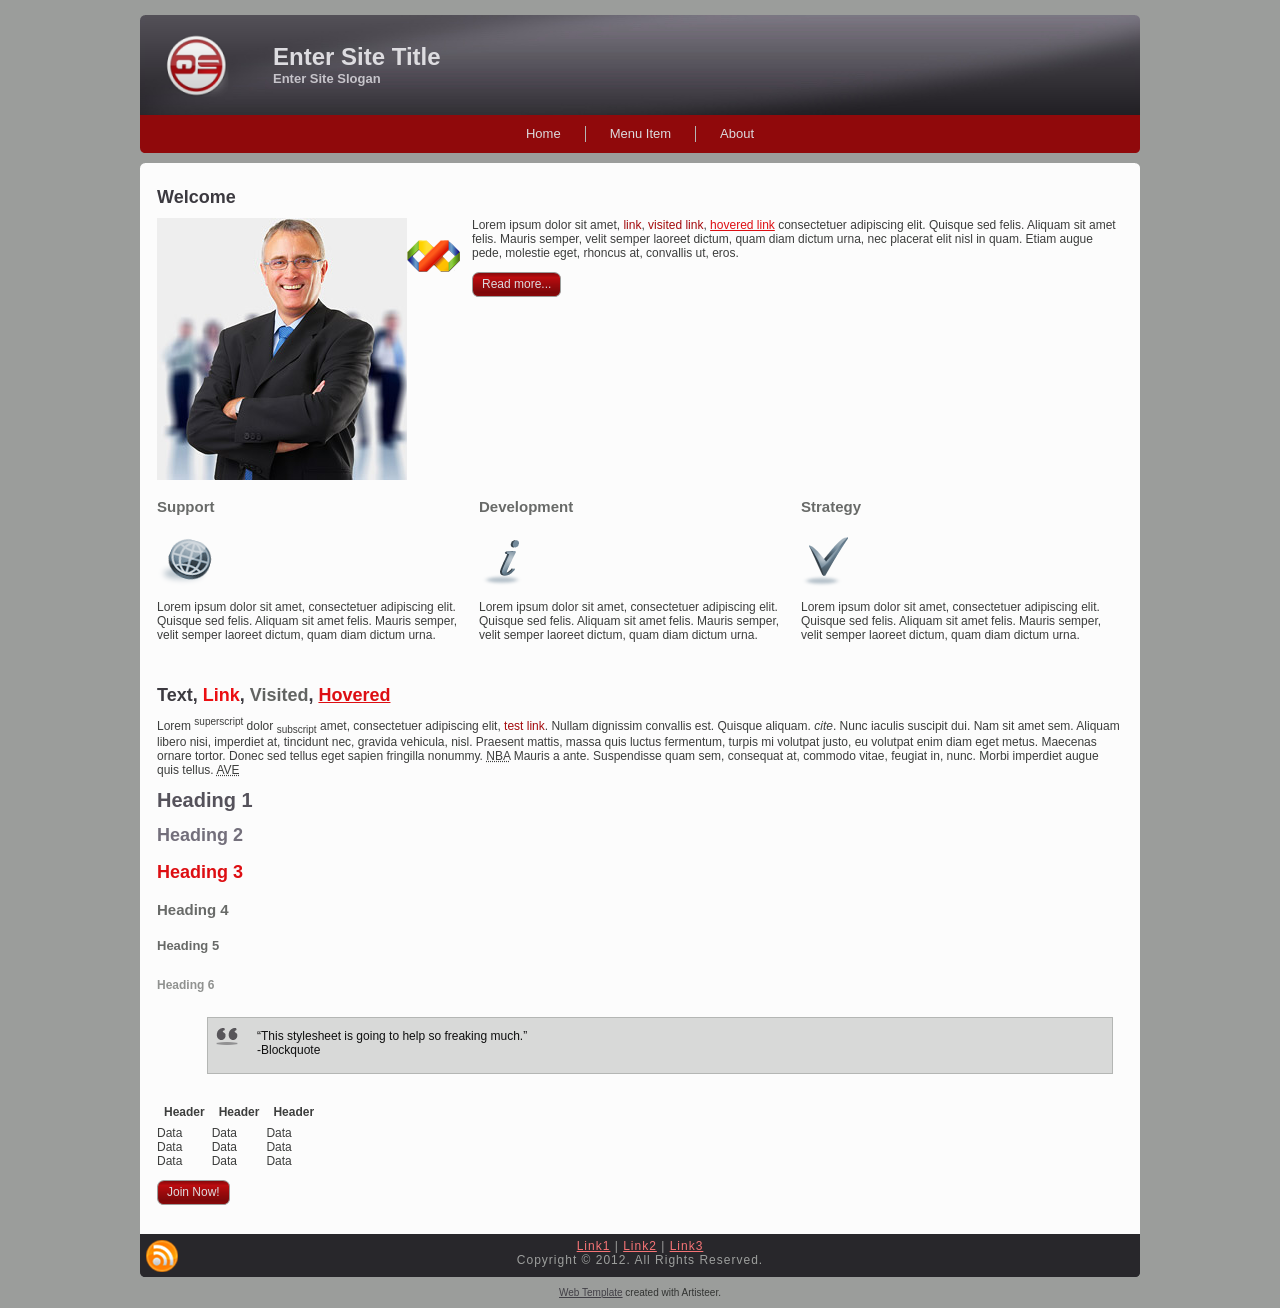
==== backsiteTemplate31/page.html @ c500d3a1 "Initial commit" ====
<!DOCTYPE html PUBLIC "-//W3C//DTD XHTML 1.0 Transitional//EN" "http://www.w3.org/TR/xhtml1/DTD/xhtml1-transitional.dtd"[]>
<html xmlns="http://www.w3.org/1999/xhtml" dir="ltr" lang="en-US" xml:lang="en">
<head>
    <!--
    Created by Artisteer v3.1.0.48375
    Base template (without user's data) checked by http://validator.w3.org : "This page is valid XHTML 1.0 Transitional"
    -->
    <meta http-equiv="Content-Type" content="text/html; charset=UTF-8" />
    <title>Home</title>



    <link rel="stylesheet" href="style.css" type="text/css" media="screen" />
    <!--[if IE 6]><link rel="stylesheet" href="style.ie6.css" type="text/css" media="screen" /><![endif]-->
    <!--[if IE 7]><link rel="stylesheet" href="style.ie7.css" type="text/css" media="screen" /><![endif]-->

    <script type="text/javascript" src="jquery.js"></script>
    <script type="text/javascript" src="script.js"></script>

</head>
<body>
<div id="art-main">
    <div class="cleared reset-box"></div>
    <div class="art-header">
        <div class="art-header-position">
            <div class="art-header-wrapper">
                <div class="cleared reset-box"></div>
                <div class="art-header-inner">
                <div class="art-headerobject"></div>
                <div class="art-logo">
                                 <h1 class="art-logo-name"><a href="#">Enter Site Title</a></h1>
                                                 <h2 class="art-logo-text">Enter Site Slogan</h2>
                                </div>
                </div>
            </div>
        </div>
        
    </div>
    <div class="cleared reset-box"></div>
<div class="art-bar art-nav">
<div class="art-nav-outer">
<div class="art-nav-wrapper">
<div class="art-nav-inner">
	<div class="art-nav-center">
	<ul class="art-hmenu">
		<li>
			<a href="#" class="active">Home</a>
		</li>	
		<li>
			<a href="#">Menu Item</a>
			<ul>
				<li>
                    <a href="#">Menu Subitem 1</a>
			<ul>
				<li>
                    <a href="#">Menu Subitem 1.1</a>

                </li>
				<li>
                    <a href="#">Menu Subitem 1.2</a>

                </li>
				<li>
                    <a href="#">Menu Subitem 1.3</a>

                </li>
			</ul>

                </li>
				<li>
                    <a href="#">Menu Subitem 2</a>

                </li>
				<li>
                    <a href="#">Menu Subitem 3</a>

                </li>
			</ul>
		</li>	
		<li>
			<a href="#">About</a>
		</li>	
	</ul>
	</div>
</div>
</div>
</div>
</div>
<div class="cleared reset-box"></div>
<div class="art-box art-sheet">
        <div class="art-box-body art-sheet-body">
            <div class="art-layout-wrapper">
                <div class="art-content-layout">
                    <div class="art-content-layout-row">
                        <div class="art-layout-cell art-content">
<div class="art-box art-post">
    <div class="art-box-body art-post-body">
<div class="art-post-inner art-article">
                                <h2 class="art-postheader">Welcome
                                </h2>
                                                <div class="art-postcontent">
<img src="images/preview.jpg" alt="an image" id="preview-image" />
<img src="./images/VS.png" alt="an image" class="preview-cms-logo" />
<p>Lorem ipsum dolor sit amet,
<a href="javascript:void(0)" title="link">link</a>, <a class="visited" href="javascript:void(0)" title="visited link">visited link</a>,
 <a class="hover" href="javascript:void(0)" title="hovered link">hovered link</a> consectetuer
adipiscing elit. Quisque sed felis. Aliquam sit amet felis. Mauris semper,
velit semper laoreet dictum, quam diam dictum urna, nec placerat elit nisl
in quam. Etiam augue pede, molestie eget, rhoncus at, convallis ut, eros.</p>
<p>
	<span class="art-button-wrapper">
		<span class="art-button-l"> </span>
		<span class="art-button-r"> </span>
		<a class="art-button" href="javascript:void(0)">Read more...</a>
	</span>
</p>
<div class="cleared"></div>
<div class="art-content-layout overview-table">
	<div class="art-content-layout-row">
		<div class="art-layout-cell" style="width: 33%;">
      <div class="overview-table-inner">
	      <h4>Support</h4>
						  <img src="./images/01.png" width="55" height="55" alt="an image" class="image" />
						  <p>Lorem ipsum dolor sit amet, consectetuer adipiscing elit.
						  Quisque sed felis. Aliquam sit amet felis. Mauris semper,
						  velit semper laoreet dictum, quam diam dictum urna. </p>
       </div>
		</div>
		<div class="art-layout-cell" style="width: 33%;">
    <div class="overview-table-inner">
		  <h4>Development</h4>
						  <img src="./images/02.png" width="55" height="55" alt="an image" class="image" />
						  <p>Lorem ipsum dolor sit amet, consectetuer adipiscing elit.
						  Quisque sed felis. Aliquam sit amet felis. Mauris semper,
						  velit semper laoreet dictum, quam diam dictum urna. </p>
				</div>
		</div>
		<div class="art-layout-cell" style="width: 33%;">
    <div class="overview-table-inner">
		  <h4>Strategy</h4>

						  <img src="./images/03.png" width="55" height="55" alt="an image" class="image" />
						  <p>Lorem ipsum dolor sit amet, consectetuer adipiscing elit.
						  Quisque sed felis. Aliquam sit amet felis. Mauris semper,
						  velit semper laoreet dictum, quam diam dictum urna. </p>
              </div>
		</div>
	</div>
</div>


                </div>
                <div class="cleared"></div>
</div>

		<div class="cleared"></div>
    </div>
</div>
<div class="art-box art-post">
    <div class="art-box-body art-post-body">
<div class="art-post-inner art-article">
                                <h2 class="art-postheader">Text, <a href="#" rel="bookmark" title="Permanent Link to this Post">Link</a>, <a class="visited" href="#" rel="bookmark" title="Visited Hyperlink">Visited</a>, <a class="hovered" href="#" rel="bookmark" title="Hovered Hyperlink">Hovered</a>
                                </h2>
                                                <div class="art-postcontent">

<p>Lorem <sup>superscript</sup> dolor <sub>subscript</sub> amet, consectetuer adipiscing elit, <a href="#" title="test link">test link</a>.
	Nullam dignissim convallis est. Quisque aliquam. <cite>cite</cite>.
	Nunc iaculis suscipit dui. Nam sit amet sem. Aliquam libero nisi, imperdiet at, tincidunt nec, gravida vehicula, nisl.
	Praesent mattis, massa quis luctus fermentum, turpis mi volutpat justo, eu volutpat enim diam eget metus.
	Maecenas ornare tortor. Donec sed tellus eget sapien fringilla nonummy. <acronym title="National Basketball Association">NBA</acronym> Mauris a ante.
	Suspendisse quam sem, consequat at, commodo vitae, feugiat in, nunc.
	Morbi imperdiet augue quis tellus.  <abbr title="Avenue">AVE</abbr></p>

  <h1>Heading 1</h1>
  <h2>Heading 2</h2>
  <h3>Heading 3</h3>
  <h4>Heading 4</h4>
  <h5>Heading 5</h5>
  <h6>Heading 6</h6>

  <blockquote>
        <p>
            “This stylesheet is going to help so freaking much.”
            <br />
            -Blockquote
        </p>
    </blockquote>

    <br />

    <table class="art-article" border="0" cellspacing="0" cellpadding="0">
  <tbody>
    <tr>
      <th>Header</th>
      <th>Header</th>
      <th>Header</th>
    </tr>
    <tr>
      <td>Data</td>
      <td>Data</td>
      <td>Data</td>
    </tr>
    <tr class="even">
      <td>Data</td>
      <td>Data</td>
      <td>Data</td>
    </tr>
    <tr>
      <td>Data</td>
      <td>Data</td>
      <td>Data</td>
    </tr>
  </tbody></table>

	<p>
		<span class="art-button-wrapper">
			<span class="art-button-l"> </span>
			<span class="art-button-r"> </span>
			<a class="art-button" href="javascript:void(0)">Join Now!</a>
		</span>
	</p>

                </div>
                <div class="cleared"></div>
</div>

		<div class="cleared"></div>
    </div>
</div>

                          <div class="cleared"></div>
                        </div>
                    </div>
                </div>
            </div>
            <div class="cleared"></div>
            <div class="art-footer">
                <div class="art-footer-body">
                    <a href="#" class="art-rss-tag-icon" title="RSS"></a>
                            <div class="art-footer-text">
                                <p><a href="#">Link1</a> | <a href="#">Link2</a> | <a href="#">Link3</a></p><p>Copyright © 2012. All Rights Reserved.</p>
                                                            </div>
                    <div class="cleared"></div>
                </div>
            </div>
    		<div class="cleared"></div>
        </div>
    </div>
    <div class="cleared"></div>
    <p class="art-page-footer"><a href="http://www.artisteer.com/" target="_blank">Web Template</a> created with Artisteer.</p>
    <div class="cleared"></div>
</div>

</body>
</html>
---- backsiteTemplate31/style.css ----
/* begin Page */
/* Created by Artisteer v3.1.0.48375 */

#art-main, table
{
   font-family: Arial, Helvetica, Sans-Serif;
   font-style: normal;
   font-weight: normal;
   font-size: 12px;
}

h1, h2, h3, h4, h5, h6, p, a, ul, ol, li
{
   margin: 0;
   padding: 0;
}

.art-postcontent,
.art-postheadericons,
.art-postfootericons,
.art-blockcontent-body,
ul.art-vmenu a 
{
   text-align: left;
}

.art-postcontent,
.art-postcontent li,
.art-postcontent table,
.art-postcontent a,
.art-postcontent a:link,
.art-postcontent a:visited,
.art-postcontent a.visited,
.art-postcontent a:hover,
.art-postcontent a.hovered
{
   font-family: Arial, Helvetica, Sans-Serif;
}

.art-postcontent p
{
   margin: 12px 0;
}

.art-postcontent h1, .art-postcontent h1 a, .art-postcontent h1 a:link, .art-postcontent h1 a:visited, .art-postcontent h1 a:hover,
.art-postcontent h2, .art-postcontent h2 a, .art-postcontent h2 a:link, .art-postcontent h2 a:visited, .art-postcontent h2 a:hover,
.art-postcontent h3, .art-postcontent h3 a, .art-postcontent h3 a:link, .art-postcontent h3 a:visited, .art-postcontent h3 a:hover,
.art-postcontent h4, .art-postcontent h4 a, .art-postcontent h4 a:link, .art-postcontent h4 a:visited, .art-postcontent h4 a:hover,
.art-postcontent h5, .art-postcontent h5 a, .art-postcontent h5 a:link, .art-postcontent h5 a:visited, .art-postcontent h5 a:hover,
.art-postcontent h6, .art-postcontent h6 a, .art-postcontent h6 a:link, .art-postcontent h6 a:visited, .art-postcontent h6 a:hover,
.art-blockheader .t, .art-blockheader .t a, .art-blockheader .t a:link, .art-blockheader .t a:visited, .art-blockheader .t a:hover,
.art-vmenublockheader .t, .art-vmenublockheader .t a, .art-vmenublockheader .t a:link, .art-vmenublockheader .t a:visited, .art-vmenublockheader .t a:hover,
.art-logo-name, .art-logo-name a, .art-logo-name a:link, .art-logo-name a:visited, .art-logo-name a:hover,
.art-logo-text, .art-logo-text a, .art-logo-text a:link, .art-logo-text a:visited, .art-logo-text a:hover,
.art-postheader, .art-postheader a, .art-postheader a:link, .art-postheader a:visited, .art-postheader a:hover
{
   font-family: Arial, Helvetica, Sans-Serif;
   font-style: normal;
   font-weight: bold;
   font-size: 20px;
   text-align: left;
   text-decoration: none;
}

.art-postcontent a
{
   text-decoration: none;
   color: #A30A0D;
}

.art-postcontent a:link
{
   text-decoration: none;
   color: #A30A0D;
}

.art-postcontent a:visited, .art-postcontent a.visited
{
   color: #A30A0D;
}

.art-postcontent  a:hover, .art-postcontent a.hover
{
   text-decoration: underline;
   color: #DD0E12;
}

.art-postcontent h1
{
   color: #55525B;
   margin: 12px 0;
}

.art-blockcontent h1
{
   margin: 12px 0;
}

.art-postcontent h2
{
   color: #736F7B;
   margin: 13px 0;
   font-size: 18px;
}

.art-blockcontent h2
{
   margin: 13px 0;
   font-size: 18px;
}

.art-postcontent h2 a, .art-postcontent h2 a:link, .art-postcontent h2 a:hover, .art-postcontent h2 a:visited, .art-blockcontent h2 a, .art-blockcontent h2 a:link, .art-blockcontent h2 a:hover, .art-blockcontent h2 a:visited 
{
   font-size: 18px;
}

.art-postcontent h3
{
   color: #DD0E12;
   margin: 16px 0;
   font-size: 18px;
}

.art-blockcontent h3
{
   margin: 16px 0;
   font-size: 18px;
}

.art-postcontent h3 a, .art-postcontent h3 a:link, .art-postcontent h3 a:hover, .art-postcontent h3 a:visited, .art-blockcontent h3 a, .art-blockcontent h3 a:link, .art-blockcontent h3 a:hover, .art-blockcontent h3 a:visited 
{
   font-size: 18px;
}

.art-postcontent h4
{
   color: #686A68;
   margin: 18px 0;
   font-size: 15px;
}

.art-blockcontent h4
{
   margin: 18px 0;
   font-size: 15px;
}

.art-postcontent h4 a, .art-postcontent h4 a:link, .art-postcontent h4 a:hover, .art-postcontent h4 a:visited, .art-blockcontent h4 a, .art-blockcontent h4 a:link, .art-blockcontent h4 a:hover, .art-blockcontent h4 a:visited 
{
   font-size: 15px;
}

.art-postcontent h5
{
   color: #686A68;
   margin: 20px 0;
   font-size: 13px;
}

.art-blockcontent h5
{
   margin: 20px 0;
   font-size: 13px;
}

.art-postcontent h5 a, .art-postcontent h5 a:link, .art-postcontent h5 a:hover, .art-postcontent h5 a:visited, .art-blockcontent h5 a, .art-blockcontent h5 a:link, .art-blockcontent h5 a:hover, .art-blockcontent h5 a:visited 
{
   font-size: 13px;
}

.art-postcontent h6
{
   color: #909290;
   margin: 25px 0;
   font-size: 12px;
}

.art-blockcontent h6
{
   margin: 25px 0;
   font-size: 12px;
}

.art-postcontent h6 a, .art-postcontent h6 a:link, .art-postcontent h6 a:hover, .art-postcontent h6 a:visited, .art-blockcontent h6 a, .art-blockcontent h6 a:link, .art-blockcontent h6 a:hover, .art-blockcontent h6 a:visited 
{
   font-size: 12px;
}

ul
{
   list-style-type: none;
}

ol
{
   list-style-position: inside;
}

html, body
{
   height:100%;
}

#art-main
{
   position: relative;
   z-index: 0;
   width: 100%;
   min-height: 100%;
   left: 0;
   top: 0;
   cursor:default;
   overflow:hidden;
}

body
{
   padding: 0;
   margin:0;
   min-width: 1000px;
   color: #3D3E3D;
   background-color: #9B9D9B;
}

.cleared
{
   display:block;
   clear: both;
   float: none;
   margin: 0;
   padding: 0;
   border: none;
   font-size: 0;
   height:0;
   overflow:hidden;
}

.reset-box
{
   overflow:hidden;
   display:table;
}

form
{
   padding: 0 !important;
   margin: 0 !important;
}

table.position
{
   position: relative;
   width: 100%;
   table-layout: fixed;
}

/* Start Box */
.art-box, .art-box-body {
   margin:0 auto;
   position:relative;
}
.art-box:before, .art-box:after, .art-box-body:before, .art-box-body:after {
   position:absolute;
   top:0;
   bottom:0;
   content:' ';
   background-repeat: no-repeat;
   line-height:0;
}
.art-box:before,.art-box-body:before{
   left:0;
}
.art-box:after,.art-box-body:after{
   right:0;
}
.art-box:before {
   overflow:hidden;
   background-position: bottom left;
   direction: ltr;
   z-index:-3;
}
.art-box:after {
   background-position: bottom right;
   z-index:-3;
}
.art-box-body:before, .art-box-body:after {
   background-repeat:repeat-y;
}
.art-box-body:before {
   background-position: top left;
   z-index:-3;
}
.art-box-body:after {
   background-position: top right;
   z-index:-3;
}

.art-box .art-box:before, .art-box .art-box:after, .art-box-body .art-box-body:before, .art-box-body .art-box-body:after {
   z-index:-2;
}
.art-box .art-box .art-box:before, .art-box .art-box .art-box:after, .art-box-body .art-box-body .art-box-body:before, .art-box-body .art-box-body .art-box-body:after {
   z-index:-1;
}
/* End Box */

/* Start Bar */
.art-bar {
   position:relative;
}
.art-bar:before, .art-bar:after {
   position:absolute;
   top:0;
   bottom:0;
   content:' ';
   background-repeat:repeat;
   z-index:-1;
}
.art-bar:before {
   left:0;
   background-position: top left;
}
.art-bar:after {
   right:0;
   background-position: top right;
}
/* End Bar */

li h1, .art-postcontent li h1, .art-blockcontent-body li h1 
{
   margin:1px;
} 
li h2, .art-postcontent li h2, .art-blockcontent-body li h2 
{
   margin:1px;
} 
li h3, .art-postcontent li h3, .art-blockcontent-body li h3 
{
   margin:1px;
} 
li h4, .art-postcontent li h4, .art-blockcontent-body li h4 
{
   margin:1px;
} 
li h5, .art-postcontent li h5, .art-blockcontent-body li h5 
{
   margin:1px;
} 
li h6, .art-postcontent li h6, .art-blockcontent-body li h6 
{
   margin:1px;
} 
li p, .art-postcontent li p, .art-blockcontent-body li p 
{
   margin:1px;
}

/* end Page */

/* begin Header */
div.art-header
{
   margin: 0 auto;
   position: relative;
   z-index: -5;
   width:1000px;
   height: 100px;
   margin-top: 15px;
   margin-bottom: 0;
}
.art-header-position
{
   position: absolute;
   top: 0;
   right: 0;
   left: 0;
} 

.art-header-wrapper 
{
   position: relative;
   top:0;
   width:1000px;
   margin:0 auto;
}
.art-header-inner 
{
   position: relative;
   margin: 0 0;
}

.art-header:before
{
   position: absolute;
   display:block;
   content:' ';
   z-index:-2;
   top: 0;
   width:100%;
   height: 100px;
   background-image: url('images/header.png');
   background-repeat: no-repeat;
   background-position:top center;
}

.art-header:after
{
   position: absolute;
   z-index:-1;
   display:block;
   content:' ';
   top: 0;
   left:5px;
   right:5px;
   height: 100px;
   background-image: url('images/header.jpg');
   background-repeat: no-repeat;
   background-position: center center;
}
/* end Header */

/* begin HeaderObject */
div.art-headerobject
{
   display: block;
   left: 3%;
   margin-left: -52px;
   position: absolute;
   top: 0;
   width: 160px;
   height: 100px;
   background-image: url('images/header-object.png');
}
/* end HeaderObject */

/* begin Logo */
div.art-logo
{
   display: block;
   position: absolute;
   top: 28px;
   left: 16%;
   margin-left: -27px;
}

.art-logo-name
{
   display: block;
   text-align: left;
   font-size: 24px;
   padding: 0;
   margin: 0;
   color: #DDDCE0 !important;
}
.art-logo-name a, 
.art-logo-name a:link, 
.art-logo-name a:visited, 
.art-logo-name a:hover
{
   font-size: 24px;
   padding: 0;
   margin: 0;
   color: #DDDCE0 !important;
}

.art-logo-text
{
   display: block;
   text-align: left;
   font-size: 13px;
   padding: 0;
   margin: 0;
   color: #C6C4CA !important;
}
.art-logo-text a,
.art-logo-text a:link,
.art-logo-text a:visited,
.art-logo-text a:hover
{
   font-size: 13px;
   padding: 0;
   margin: 0;
   color: #C6C4CA !important;
}

#headline, #slogan 
{
   display: block;
   min-width: 150px;
   text-align: left;
}
/* end Logo */

/* begin Menu */
/* menu structure */

ul.art-hmenu a, ul.art-hmenu a:link, ul.art-hmenu a:visited, ul.art-hmenu a:hover 
{
   outline: none;
   position: relative;
   z-index: 11;
}

ul.art-hmenu, ul.art-hmenu ul
{
   display: block;
   margin: 0;
   padding: 0;
   border: 0;
   list-style-type: none;
}

ul.art-hmenu li
{
   margin: 0;
   padding: 0;
   border: 0;
   display: block;
   float: left;
   position: relative;
   z-index: 5;
   background: none;
}

ul.art-hmenu li:hover{
   z-index: 10000;
   white-space: normal;
}
ul.art-hmenu li li{
   float: none;
   width: auto;
}
ul.art-hmenu li:hover>ul {
   visibility: visible;
   top: 100%;
}
ul.art-hmenu li li:hover>ul {
   top: 0;
   left: 100%;
}
ul.art-hmenu:after, ul.art-hmenu ul:after
{
   content: ".";
   height: 0;
   display: block;
   visibility: hidden;
   overflow: hidden;
   clear: both;
}
ul.art-hmenu, ul.art-hmenu ul {
   min-height: 0;
}

ul.art-hmenu ul
{
   visibility: hidden;
   position: absolute;
   z-index: 10;
   left: 0;
   top: 0;
   background-image: url('images/spacer.gif');
   padding: 10px 30px 30px 30px;
   margin: -10px 0 0 -30px;
}

ul.art-hmenu ul.art-hmenu-left-to-right {
   right: auto;
   left: 0;
   margin: -10px 0 0 -30px;
}
ul.art-hmenu ul.art-hmenu-right-to-left {
   left: auto;
   right: 0;
   margin: -10px -30px 0 0;
}

ul.art-hmenu ul ul
{
   padding: 30px 30px 30px 10px;
   margin: -30px 0 0 -10px;
}

ul.art-hmenu ul ul.art-hmenu-left-to-right
{
   right: auto;
   left: 0;
   padding: 30px 30px 30px 10px;
   margin: -30px 0 0 -10px;
}

ul.art-hmenu ul ul.art-hmenu-right-to-left
{
   left: auto;
   right: 0;
   padding: 30px 10px 30px 30px;
   margin: -30px -10px 0 0;
}

ul.art-hmenu li li:hover>ul.art-hmenu-left-to-right {
   right: auto;
   left: 100%;
}
ul.art-hmenu li li:hover>ul.art-hmenu-right-to-left {
   left: auto;
   right: 100%;
}

ul.art-hmenu{
   position:relative;
   padding: 0 5px 0 5px;
   float: left;
   left: 50%;
}
div.art-nav-center{
   position: relative;
   float: right;
   right: 50%;
}

.firefox2 ul ul.art-hmenu{
   float: none;
}
/* end menu structure */

/* menu bar */

.art-nav
{
   width:1000px;
   margin:0 auto;
   min-height: 38px;
   z-index: 100;
   margin-top: 0;
   margin-bottom: 0;
}

.art-nav:before, .art-nav:after{
   background-image: url('images/nav.png');
}
.art-nav:before{
   right: 5px;
}
.art-nav:after{
   width: 5px;
}
/* end menu bar */
.art-nav-outer{
   position:absolute;
   width:100%;
}
.art-nav-wrapper 
{
   position: relative;
   width:1000px;
   margin:0 auto;
}

.art-nav-inner{
   margin: 0 0;
}

/* end Menu */

/* begin MenuItem */
ul.art-hmenu>li>a
{
   position: relative;
   display: block;
   height: 38px;
   cursor: pointer;
   text-decoration: none;
   color: #DBDADD;
   padding: 0 24px;
   line-height: 38px;
   text-align: center;
}

ul.art-hmenu>li>a:before, ul.art-hmenu>li>a:after
{
   position: absolute;
   display: block;
   content:' ';
   top: 0;
   bottom:0;
   z-index: -1;
   background-image: url('images/menuitem.png');
}

ul.art-hmenu>li>a:before
{
   left: 0;
   right: 0;
   background-position: top left;
}

ul.art-hmenu>li>a:after
{
   width: 0;
   right: 0;
   background-position: top right;
}

.art-hmenu a, .art-hmenu a:link, .art-hmenu a:visited, .art-hmenu a:hover
{
   font-size: 13px;
   text-align: left;
   text-decoration: none;
}

ul.art-hmenu>li>a:hover:before, ul.art-hmenu>li:hover>a:before {
   background-position: center left;
}
ul.art-hmenu>li>a:hover:after, ul.art-hmenu>li:hover>a:after {
   background-position: center right;
}
ul.art-hmenu>li>a:hover, ul.art-hmenu>li:hover>a{
   color: #DBDCDB;
}

/* end MenuItem */

/* begin MenuSeparator */
ul.art-hmenu>li:before
{
   position:absolute;
   display: block;
   content:' ';
   top:0;
   left:  -1px;
   width:1px;
   height: 38px;
   background: url('images/menuseparator.png') center center no-repeat;
}

ul.art-hmenu>li {
   margin-left:1px;
}
ul.art-hmenu>li:first-child {
   margin-left:0;
}

ul.art-hmenu>li:first-child:before{
   display:none;
}
/* end MenuSeparator */

/* begin MenuSubItem */
.art-hmenu ul a
{
   display: block;
   white-space: nowrap;
   height: 27px;
   background-image: url('images/subitem.png');
   background-position: left top;
   background-repeat: repeat-x;
   border-width: 0;
   border-style: solid;
   min-width: 7em;
   text-align: left;
   text-decoration: none;
   line-height: 27px;
   color: #302E33;
   font-size: 12px;
   margin:0;
   padding: 0 12px;
}

.art-hmenu ul>li:first-child>a
{
   border-top-width: 0;
}

.art-hmenu ul a:link, .art-hmenu ul a:visited, .art-hmenu ul a:hover, .art-hmenu ul a:active
{
   text-align: left;
   text-decoration: none;
   line-height: 27px;
   color: #302E33;
   font-size: 12px;
   margin:0;
   padding: 0 12px;
}

.art-hmenu ul li a:hover
{
   color: #DEDEDE;
   background-position: left bottom;
   border-top-width: 0 !important;
}

.art-hmenu ul li:hover>a
{
   color: #DEDEDE;
   background-position: left bottom;
   border-top-width: 0 !important;
}

/* end MenuSubItem */

/* begin Box, Sheet */
.art-sheet
{
   max-width:1000px;
   margin-top: 10px;
   margin-bottom: 0;
   cursor:auto;
   width: 1000px;
}
.art-sheet-body 
{
   padding:0;
   min-width:10px;
   min-height:10px;
   padding-top:5px;
   padding-bottom:0;
}
.art-sheet:before, .art-sheet:after 
{
   content: url('images/sheet_t.png');
   font-size: 0;
   background-image: url('images/sheet_b.png');
}
.art-sheet:after{
   clip:rect(auto, auto, auto, 995px);
}
.art-sheet:before,.art-sheet-body:before{
   right:5px;
}
.art-sheet-body:after{
   width: 5px;
   top:5px;
   bottom:5px;
   background-image:url('images/sheet.png');
}
.art-sheet-body:before{
   top:5px;
   bottom:5px;
   background-image:url('images/sheet.png');
}

/* end Box, Sheet */

/* begin Layout */
.art-layout-wrapper
{
   position:relative;
   margin:0 auto 0 auto;
}

.art-content-layout
{
   display: table;
   width:100%;
   table-layout: fixed;
   border-collapse: collapse;
}

.art-content-layout-row {
   display: table-row;
}

.art-layout-cell
{
   display: table-cell;
   vertical-align: top;
}
/* end Layout */

/* begin Box, Block */
.art-block
{
   max-width:1000px;
   margin: 5px;
}
.art-block-body 
{
   padding:6px;
   min-width:14px;
   min-height:14px;
}
.art-block:before, .art-block:after 
{
   content: url('images/block_t.png');
   font-size: 0;
   background-image: url('images/block_b.png');
}
.art-block:after{
   clip:rect(auto, auto, auto, 987px);
}
.art-block:before,.art-block-body:before{
   right:13px;
}
.art-block-body:after{
   width: 13px;
   top:13px;
   bottom:13px;
   background-image:url('images/block.png');
}
.art-block-body:before{
   top:13px;
   bottom:13px;
   background-image:url('images/block.png');
}

div.art-block img
{
   /* WARNING do NOT collapse this to 'border' - inheritance! */
  border-width: 0;
   margin: 0;
}

/* end Box, Block */

/* begin BlockHeader */
.art-blockheader {
   margin-bottom: 0;
   min-height: 37px;
   line-height:37px;
}
.art-blockheader:before, .art-blockheader:after{
   background-image: url('images/blockheader.png');
}
.art-blockheader:before{
   right: 23px;
}
.art-blockheader:after{
   width: 23px;
}

.art-blockheader .t
{
   min-height: 37px;
   line-height:37px;
   color: #000000;
   font-size: 13px;
   margin:0;
   padding: 0 11px 0 29px;
   white-space: nowrap;
}

.art-blockheader .t a,
.art-blockheader .t a:link,
.art-blockheader .t a:visited, 
.art-blockheader .t a:hover
{
   color: #000000;
   font-size: 13px;
}

/* end BlockHeader */

/* begin Box, BlockContent */
.art-blockcontent
{
   max-width:1000px;
}
.art-blockcontent-body 
{
   padding:3px;
   color: #121212;
   font-family: Arial, Helvetica, Sans-Serif;
   font-size: 12px;
}
.art-blockcontent-body table,
.art-blockcontent-body li, 
.art-blockcontent-body a,
.art-blockcontent-body a:link,
.art-blockcontent-body a:visited,
.art-blockcontent-body a:hover
{
   color: #121212;
   font-family: Arial, Helvetica, Sans-Serif;
   font-size: 12px;
}

.art-blockcontent-body p
{
   margin: 6px 0;
}

.art-blockcontent-body a, .art-blockcontent-body a:link
{
   color: #C90D10;
   text-decoration: underline;
}

.art-blockcontent-body a:visited, .art-blockcontent-body a.visited
{
   color: #6A6C6A;
   text-decoration: underline;
}

.art-blockcontent-body a:hover, .art-blockcontent-body a.hover
{
   color: #C90D10;
   text-decoration: none;
}

.art-blockcontent-body ul li
{
   line-height: 125%;
   color: #5B5D5B;
   padding: 0 0 0 10px;
   background-image: url('images/blockcontentbullets.png');
   background-repeat: no-repeat;
   background-position: top left;
}
/* end Box, BlockContent */

/* begin Button */
span.art-button-wrapper>a.art-button,
span.art-button-wrapper>a.art-button:link,
span.art-button-wrapper>input.art-button,
span.art-button-wrapper>button.art-button
{
   text-decoration: none;
   font-family: Arial, Helvetica, Sans-Serif;
   font-style: normal;
   font-weight: normal;
   font-size: 12px;
   position:relative;
   top:0;
   display: inline-block;
   vertical-align: middle;
   white-space: nowrap;
   text-align: center;
   color: #DBDADD !important;
   width: auto;
   outline: none;
   border: none;
   background: none;
   line-height: 25px;
   height: 25px;
   margin: 0 !important;
   padding: 0 10px !important;
   overflow: visible;
   cursor: pointer;
   text-indent: 0;
}

.art-button img, span.art-button-wrapper img
{
   margin: 0;
   vertical-align: middle;
}

span.art-button-wrapper
{
   vertical-align: middle;
   display: inline-block;
   position: relative;
   height: 25px;
   overflow: hidden;
   white-space: nowrap;
   text-indent: 0;
   width: auto;
   max-width:1000px;
   margin: 0;
   padding: 0;
   z-index: 0;
}

.firefox2 span.art-button-wrapper
{
   display: block;
   float: left;
}

input, select, textarea
{
   vertical-align: middle;
   font-family: Arial, Helvetica, Sans-Serif;
   font-style: normal;
   font-weight: normal;
   font-size: 12px;
}

div.art-block select 
{
   width:96%;
}

span.art-button-wrapper.hover>.art-button, span.art-button-wrapper.hover>a.art-button:link
{
   color: #000000 !important;
   text-decoration: none !important;
}

span.art-button-wrapper.active>.art-button, span.art-button-wrapper.active>a.art-button:link
{
   color: #DBDADD !important;
}

span.art-button-wrapper>span.art-button-l, span.art-button-wrapper>span.art-button-r
{
   display: block;
   position: absolute;
   top: 0;
   bottom: 0;
   margin: 0;
   padding: 0;
   background-image: url('images/button.png');
   background-repeat: no-repeat;
}

span.art-button-wrapper>span.art-button-l
{
   left: 0;
   right: 7px;
   background-position: top left;
}

span.art-button-wrapper>span.art-button-r
{
   width: 7px;
   right: 0;
   background-position: top right;
}

span.art-button-wrapper.hover>span.art-button-l
{
   background-position: center left;
}

span.art-button-wrapper.hover>span.art-button-r
{
   background-position: center right;
}

span.art-button-wrapper.active>span.art-button-l
{
   background-position: bottom left;
}

span.art-button-wrapper.active>span.art-button-r
{
   background-position: bottom right;
}

span.art-button-wrapper input
{
   float: none !important;
}
/* end Button */

/* begin Box, Post */
.art-post
{
   max-width:1000px;
   margin: 5px;
}
.art-post-body 
{
   padding:12px;
}

a img
{
   border: 0;
}

.art-article img, img.art-article, .art-block img, .art-footer img
{
   /*border-color: #B4B6B4;
   border-style: solid;
   border-width: 0;
   margin: 0 0 0 0;*/
}

.art-metadata-icons img
{
   border: none;
   vertical-align: middle;
   margin: 2px;
}

.art-article table, table.art-article
{
   /*border-collapse: collapse;
   margin: 1px;*/
}

.art-post .art-content-layout-br
{
   height: 0;
}

.art-article th
{
   text-align: center;
   vertical-align: middle;
   padding: 7px;
}

pre
{
   overflow: auto;
   padding: 0.1em;
}

#preview-image
{
   float: left;
   }

.preview-cms-logo
{
   border: 0;
   margin: 1em 1em 0 0;
   float: left;
}

.preview-sharepoint-logo
{
   border: 0;
   margin: 5px;
   float: left;
}
/* end Box, Post */

/* begin PostHeaderIcon */
.art-postheader
{
   color: #3C3A40;
   margin: 3px 0;
   line-height: 1em;
   font-size: 18px;
}

.art-postheader a, 
.art-postheader a:link, 
.art-postheader a:visited,
.art-postheader a.visited,
.art-postheader a:hover,
.art-postheader a.hovered
{
   font-size: 18px;
}

.art-postheader a, .art-postheader a:link
{
   text-align: left;
   text-decoration: none;
   color: #EB0F13;
}

.art-postheader a:visited, .art-postheader a.visited
{
   color: #626462;
}

.art-postheader a:hover,  .art-postheader a.hovered
{
   text-decoration: underline;
   color: #DD0E12;
}

/* end PostHeaderIcon */

/* begin PostBullets */
.art-postcontent ol, .art-postcontent ul
{
   margin: 1em 0 1em 2em;
   padding: 0;
}

.art-postcontent li
{
   font-size: 12px;
   color: #141315;
   margin: 0 0 2px;
   padding: 0 0 0 9px;
}

.art-postcontent li ol, .art-post li ul
{
   margin: 0.5em 0 0.5em 2em;
   padding: 0;
}

.art-postcontent ol>li
{
   background: none;
   padding-left: 0;
   /* overrides overflow for "ul li" and sets the default value */
  overflow: visible;
}

.art-postcontent ul>li
{
   background-image: url('images/postbullets.png');
   background-repeat: no-repeat;
   background-position: top left;
   padding-left: 9px;
   /* makes "ul li" not to align behind the image if they are in the same line */
  overflow-x: visible;
   overflow-y: hidden;
}

/* end PostBullets */

/* begin PostQuote */
blockquote,
blockquote a, .art-postcontent blockquote a, .art-blockcontent blockquote a, .art-footer blockquote a,
blockquote a:link, .art-postcontent blockquote a:link, .art-blockcontent blockquote a:link, .art-footer blockquote a:link,
blockquote a:visited, .art-postcontent blockquote a:visited, .art-blockcontent blockquote a:visited, .art-footer blockquote a:visited,
blockquote a:hover, .art-postcontent blockquote a:hover, .art-blockcontent blockquote a:hover, .art-footer blockquote a:hover
{
   color: #0F0F0F;
   text-align: left;
}

/* Override native 'p' margins*/
blockquote p,
.art-postcontent blockquote p,
.art-blockcontent blockquote p,
.art-footer blockquote p
{
   margin: 0;
   margin: 5px 10px 10px;
}

blockquote
{
   border: solid 1px #B4B6B4;
   margin: 10px;
   padding: 6px;
   background-color: #D8D9D8;
   margin-left: 50px;
   padding-left: 39px;
   background-image: url('images/postquote.png');
   background-position: left top;
   background-repeat: no-repeat;
   /* makes block not to align behind the image if they are in the same line */
  overflow: auto;
   clear:both;
}

/* end PostQuote */

/* begin Footer */
.art-footer
{
   position: relative;
   margin-top:0;
   margin-bottom:0;
   width: 100%;
}

.art-footer-body
{
   position:relative;
   padding: 5px;
   color: #9D9F9D;
   letter-spacing: 1px;
}

.art-footer-body ul li
{
   font-size: 12px;
   color: #EDEDED;
}

.art-footer-body:before
{
   position: absolute;
   content:' ';
   z-index:-2;
   left:0;
   right:0;
   top:0;
   bottom:5px;
   background-image: url('images/footer.png');
   background-position:bottom left;
}

.art-footer:before, .art-footer:after 
{
   position: absolute;
   content:' ';
   z-index:-2;
   bottom:0;
   height:5px;
   background-image: url('images/footer_b.png');
}

.art-footer:before
{
   left:0;
   right:5px;
   background-position: bottom left;
}

.art-footer:after
{
   right:0;
   width:5px;
   background-position: bottom right;
}

.art-footer-body .art-rss-tag-icon
{
   position: absolute;
   left:   6px;
   bottom:5px;
   z-index:1;
}

.art-rss-tag-icon
{
   display: block;
   background-image: url('images/rssicon.png');
   background-position: center right;
   background-repeat: no-repeat;
   height: 32px;
   width: 32px;
   cursor: default;
}

.art-footer-text p
{
   padding:0;
   margin:0;
   text-align: center;
}

.art-footer-body a,
.art-footer-body a:link,
.art-footer-body a:visited,
.art-footer-body a:hover,
.art-footer-body td, 
.art-footer-body th,
.art-footer-body caption
{
   color: #9D9F9D;
   letter-spacing: 1px;
}

.art-footer-text
{
   min-height: 33px;
   padding-left: 10px;
   padding-right: 10px;
   text-align: center;
}

.art-footer-body a,
.art-footer-body a:link
{
   color: #F67476;
   text-decoration: underline;
}

.art-footer-body a:visited
{
   color: #B4B6B4;
}

.art-footer-body a:hover
{
   color: #F99FA1;
   text-decoration: none;
}

div.art-footer img
{
   /* WARNING do NOT collapse this to 'border' - inheritance! */
  border-width: 0;
   margin: 0;
}/* end Footer */

/* begin PageFooter */
.art-page-footer, 
.art-page-footer a,
.art-page-footer a:link,
.art-page-footer a:visited,
.art-page-footer a:hover
{
   font-family: Arial;
   font-size: 10px;
   letter-spacing: normal;
   word-spacing: normal;
   font-style: normal;
   font-weight: normal;
   text-decoration: underline;
   color: #413F46;
}

.art-page-footer
{
   position: relative;
   z-index: 10;
   padding: 1em;
   text-align: center;
   text-decoration: none;
   color: #323432;
}
/* end PageFooter */
---- backsiteTemplate31/style.ie6.css ----
/* begin Page */

/* Created by Artisteer v3.1.0.48375 */

.cleared {
   width:1px;
}
/* Start Box */
.art-box, .art-box-body {
   zoom:1;
}
/* End Box */
/* Start Bar */
.art-bar{
   zoom:1;
}
/* End Bar */
/* end Page */

/* begin Header */
.art-header {
   zoom:expression(runtimeStyle.zoom=1,insertBefore(document.createElement('div'),firstChild).className='art-header-png',insertBefore(document.createElement('div'),firstChild).className='art-header-jpeg');
   z-index: 1;
}

.art-header-png
{
   position: absolute;
   z-index:-2;
   top: 0;
   width:100%;
   height: 100px;
   background-image: url('images/header.png');
   background-repeat: no-repeat;
   background-position:top center;
}

.art-header-jpeg
{
   position: absolute;
   z-index:-1;
   top: 0;
   width:expression(parentNode.clientWidth - 2 * 5 + 'px');
   left:5px;
   height: 100px;
   background-image: url('images/header.jpg');
   background-repeat: no-repeat;
   background-position: center center;
}
/* end Header */

/* begin HeaderObject */
div.art-headerobject{
   font-size: 1px;
}
/* end HeaderObject */

/* begin Menu */
ul.art-hmenu, ul.art-hmenu ul, ul.art-hmenu li, ul.art-hmenu a {
   zoom:1;
}
.art-hmenu li.art-hmenuhover{
   z-index: 10000;
}
.art-hmenu .art-hmenuhoverUL{
   visibility: visible;
   top: 100%;
   left: 0;
}
.art-hmenu .art-hmenuhoverUL .art-hmenuhoverUL{
   top: 0;
   left: 100%;
}
.art-hmenu ul li {
   float: left !important;
   clear: both;
   width: 100%;
}
.art-nav
{
   zoom: 1;
   height: 38px;
   background:#90090B;
}

/* end Menu */

/* begin MenuItem */
.art-hmenu a 
{
   display:inline-block;
   color: #DBDADD;
   padding: 0 24px;
   line-height: 38px;
   text-align: center;
}

.art-hmenu a.active 
{
   color: {ActiveTextColor};
}

.art-hmenu a:hover, .art-hmenuhoverA,  .art-hmenuhover a 
{
   color: #DBDCDB;
   background-color:#76727E;
}

/* end MenuItem */

/* begin MenuSeparator */
ul.art-hmenu li {
   margin-left:expression(this.previousSibling==null?'0':'1px');
}
ul.art-hmenu li li{
   margin-left:0;
}

span.art-hmenu-separator
{
   position:absolute;
   display: block;
   top:0;
   left:  -1px;
   width: 1px;
   height: 38px;
   background: url('images/menuseparator.png') center center no-repeat;
}
/* end MenuSeparator */

/* begin MenuSubItem */
.art-hmenu ul a 
{
   color: #302E33 !important;
   float: left;
}

.art-hmenu ul a:hover, .art-hmenu ul .art-hmenuhover .art-hmenuhoverA 
{
   color: #DEDEDE !important;
   background-position: left bottom;
   border-top-width: 0 !important;
}

/* end MenuSubItem */

/* begin Box, Sheet */
.art-sheet {
   background:#FCFCFC;
}
/* end Box, Sheet */

/* begin Layout */
.art-content-layout, .art-content-layout-row, .art-layout-cell 
{
   display: block;
   zoom: 1;
}
.art-layout-cell
{
   position:relative;
   float: left;
   clear: right;
}
/* end Layout */

/* begin Box, Block */
.art-block {
   background:#EAEBEA;
}
/* end Box, Block */

/* begin BlockHeader */
.art-blockheader {
   background:#76727E;
}
/* end BlockHeader */

/* begin Box, BlockContent */
.art-blockcontent {
   background:#EAEBEA;
}
.art-blockcontent-body ul li{
   height: 1%;
}

/* end Box, BlockContent */

/* begin Button */
.art-button-wrapper{
   zoom: 1;
}
.art-button-wrapper .art-button-l, .art-button-wrapper .art-button-r {
   display: none;
}
.art-button-wrapper .art-button {
   float: left;
}
/* end Button */

/* begin Box, Post */
.art-post {
   background:#FCFCFC;
}
/* end Box, Post */

/* begin PostBullets */
.art-post ul li, .art-post ol ul li
{
   height: 1%;
   padding-left: 9px;
   /* makes "ul li" not to align behind the image if they are in the same line */
  overflow-x: visible;
   overflow-y: hidden;
}

.art-post ul ol li
{
   background: none;
   padding-left: 0;
   /* overrides overflow for "ul li" and sets the default value */
  overflow: visible;
}
/* end PostBullets */

/* begin Footer */
.art-footer-body{
   padding-right: 0;
   zoom:1;
}
.art-footer{
   zoom:1;
   background:#28272B;
}

.art-footer-text
{
   height: 33px;
}

.art-rss-tag-icon
{
   zoom: 1;
   font-size: 1px;
}

/* end Footer */

/* begin LayoutCell, content */
.art-content {
   width: auto;
}
/* end LayoutCell, content */
---- backsiteTemplate31/style.ie7.css ----
/* begin Page */

/* Start Box */
.art-box {
   zoom:expression(runtimeStyle.zoom=1,function(e){for(var i=0;i<e.length;i++)insertBefore(document.createElement('div'),firstChild).className='art-box-'+e[ i]}('br,bl,cr,cl,tr,tl'.split(',')));
}
.art-box-body {
   zoom:1;
}
.art-box-tl, .art-box-tr, .art-box-cl, .art-box-cr, .art-box-bl, .art-box-br {
   position:absolute;
   display:block;
   top:0;
   bottom:0;
   background-repeat: no-repeat;
}
.art-box-tl,.art-box-bl,.art-box-cl {
   left:0;
}
.art-box-tr,.art-box-br,.art-box-cr {
   right:0;
}
.art-box-cl, .art-box-cr {
   background-repeat:repeat-y;
}
.art-box-tl {
   background-position: top left;
   z-index:-3;
}
.art-box-tr {
   background-position: top right;
   z-index:-3;
}
.art-box-cl {
   background-position: center left;
   z-index:-3;
}
.art-box-cr {
   background-position: center right;
   z-index:-3;
}
.art-box-bl {
   background-position: bottom left;
   z-index:-3;
}
.art-box-br {
   background-position: bottom right;
   z-index:-3;
}

.art-box .art-box-tl,.art-box .art-box-tr,.art-box .art-box-cl,.art-box .art-box-cr,.art-box .art-box-bl,.art-box .art-box-br{
   z-index:-2;
}
.art-box .art-box .art-box-tl,.art-box .art-box .art-box-tr,.art-box .art-box .art-box-cl,.art-box .art-box .art-box-cr,.art-box .art-box .art-box-bl,.art-box .art-box .art-box-br{
   z-index:-1;
}
/* End Box */

/* Start Bar */
.art-bar {
   zoom:expression(runtimeStyle.zoom=1,function(e){for(var i=0;i<e.length;i++)insertBefore(document.createElement('div'),firstChild).className='art-bar-'+e[ i]}('r,l'.split(',')));
}
.art-bar-l, .art-bar-r {
   position:absolute;
   z-index:-1;
   top:0;
   bottom:0;
   content:' ';
   background-repeat:repeat-y;
}
.art-bar-l {
   left:0;
   background-position: top left;
}
.art-bar-r {
   right:0;
   background-position: top right;
}
/* End Bar */

/* end Page */

/* begin Header */
.art-header {
   zoom:expression(runtimeStyle.zoom=1,insertBefore(document.createElement('div'),firstChild).className='art-header-png',insertBefore(document.createElement('div'),firstChild).className='art-header-jpeg');
   z-index: 1;
}

.art-header-png
{
   position: absolute;
   z-index:-2;
   top: 0;
   width:100%;
   height: 100px;
   background-image: url('images/header.png');
   background-repeat: no-repeat;
   background-position:top center;
}

.art-header-jpeg
{
   position: absolute;
   z-index:-1;
   top: 0;
   left:5px;
   right:5px;
   height: 100px;
   background-image: url('images/header.jpg');
   background-repeat: no-repeat;
   background-position: center center;
}
/* end Header */

/* begin Menu */
.art-nav {
   position: expression(runtimeStyle.position='relative');
}
.art-nav>.art-bar-l, .art-nav>.art-bar-r{
   background-image: url('images/nav.png');
}
.art-nav>.art-bar-l{
   right: 5px;
}
.art-nav>.art-bar-r{
   width: 5px;
}
.art-hmenu ul li {
   float: left !important;
   width:100%;
}
.art-hmenu>li 
{
   display: inline !important;
   zoom: 1;
   float: none !important;
   vertical-align: top;
}

/* end Menu */

/* begin MenuItem */
ul.art-hmenu>li>a{
   zoom:expression(runtimeStyle.zoom=1,function(e){for(var i=0;i<e.length;i++)insertBefore(document.createElement('span'),firstChild).className='art-hmenu-'+e[ i]}('r,l'.split(',')));
}
ul.art-hmenu>li>a>span.art-hmenu-l, ul.art-hmenu>li>a>span.art-hmenu-r
{
   position: absolute;
   display: block;
   top: 0;
   bottom:0;
   z-index: -1;
   background-image: url('images/menuitem.png');
}

ul.art-hmenu>li>a>span.art-hmenu-l
{
   left: 0;
   right: 0;
   background-position: top left;
}

ul.art-hmenu>li>a>span.art-hmenu-r
{
   width: 0;
   right: 0;
   background-position: top right;
}

ul.art-hmenu>li>a:hover>span.art-hmenu-l, ul.art-hmenu>li:hover>a>span.art-hmenu-l {
   background-position: center left;
}
ul.art-hmenu>li>a:hover>span.art-hmenu-r, ul.art-hmenu>li:hover>a>span.art-hmenu-r {
   background-position: center right;
}
ul.art-hmenu>li>a:hover, ul.art-hmenu>li:hover>a{
   color: #DBDCDB;
}

/* end MenuItem */

/* begin MenuSeparator */
ul.art-hmenu>li:first-child {
   padding-right:1px;
}
ul.art-hmenu>li>span.art-hmenu-separator
{
   position:absolute;
   display: block;
   top:0;
   left:  -1px;
   width: 1px;
   height: 38px;
   background: url('images/menuseparator.png') center center no-repeat;
}
/* end MenuSeparator */

/* begin Box, Sheet */
.art-sheet>.art-box-tl, .art-sheet>.art-box-tr{
   background-image: url('images/sheet_t.png');
}
.art-sheet>.art-box-bl, .art-sheet>.art-box-br {
   background-image: url('images/sheet_b.png');
}
.art-sheet>.art-box-tl, .art-sheet>.art-box-bl, .art-sheet>.art-box-cl{
   right:5px;
}
.art-sheet>.art-box-tr, .art-sheet>.art-box-br, .art-sheet>.art-box-cr{
   width: 5px;
}
.art-sheet>.art-box-cl, .art-sheet>.art-box-cr{
   top:5px;
   bottom:5px;
   background-image:url('images/sheet.png');
}
/* end Box, Sheet */

/* begin Layout */
.art-content-layout, .art-content-layout-row, .art-layout-cell 
{
   display: block;
   zoom: 1;
}
.art-layout-cell
{
   position:relative;
   float: left;
   clear: right;
}
/* end Layout */

/* begin Box, Block */
.art-block>.art-box-tl, .art-block>.art-box-tr{
   background-image: url('images/block_t.png');
}
.art-block>.art-box-bl, .art-block>.art-box-br {
   background-image: url('images/block_b.png');
}
.art-block>.art-box-tl, .art-block>.art-box-bl, .art-block>.art-box-cl{
   right:13px;
}
.art-block>.art-box-tr, .art-block>.art-box-br, .art-block>.art-box-cr{
   width: 13px;
}
.art-block>.art-box-cl, .art-block>.art-box-cr{
   top:13px;
   bottom:13px;
   background-image:url('images/block.png');
}
/* end Box, Block */

/* begin BlockHeader */
.art-blockheader>.art-bar-l, .art-blockheader>.art-bar-r{
   background-image: url('images/blockheader.png');
}
.art-blockheader>.art-bar-l{
   right: 23px;
}
.art-blockheader>.art-bar-r{
   width: 23px;
}

/* end BlockHeader */

/* begin PostContent */
.art-postcontent {
   height: 1%;
}
/* end PostContent */

/* begin Footer */
.art-footer {
   zoom:expression(runtimeStyle.zoom=1,function(e){for(var i=0;i<e.length;i++)insertBefore(document.createElement('div'),firstChild).className='art-footer-'+e[ i]}('r,l,t'.split(',')));
}
.art-footer-body 
{
   zoom: 1;
   padding-right: 0;
}

.art-footer-t
{
   position: absolute;
   z-index:-1;
   left:0;
   right:0;
   top:0;
   bottom:5px;
   background-image: url('images/footer.png');
   background-position:bottom left;
}

.art-footer-l, .art-footer-r 
{
   position: absolute;
   content:' ';
   z-index:-1;
   bottom:0;
   height:5px;
   background-image: url('images/footer_b.png');
}

.art-footer-l
{
   left:0;
   right:5px;
   background-position: top left;
}

.art-footer-r
{
   right:0;
   width:5px;
   background-position: top right;
}
/* end Footer */

/* begin LayoutCell, content */
.art-content 
{
   width: auto;
   float:none;
}
/* end LayoutCell, content */
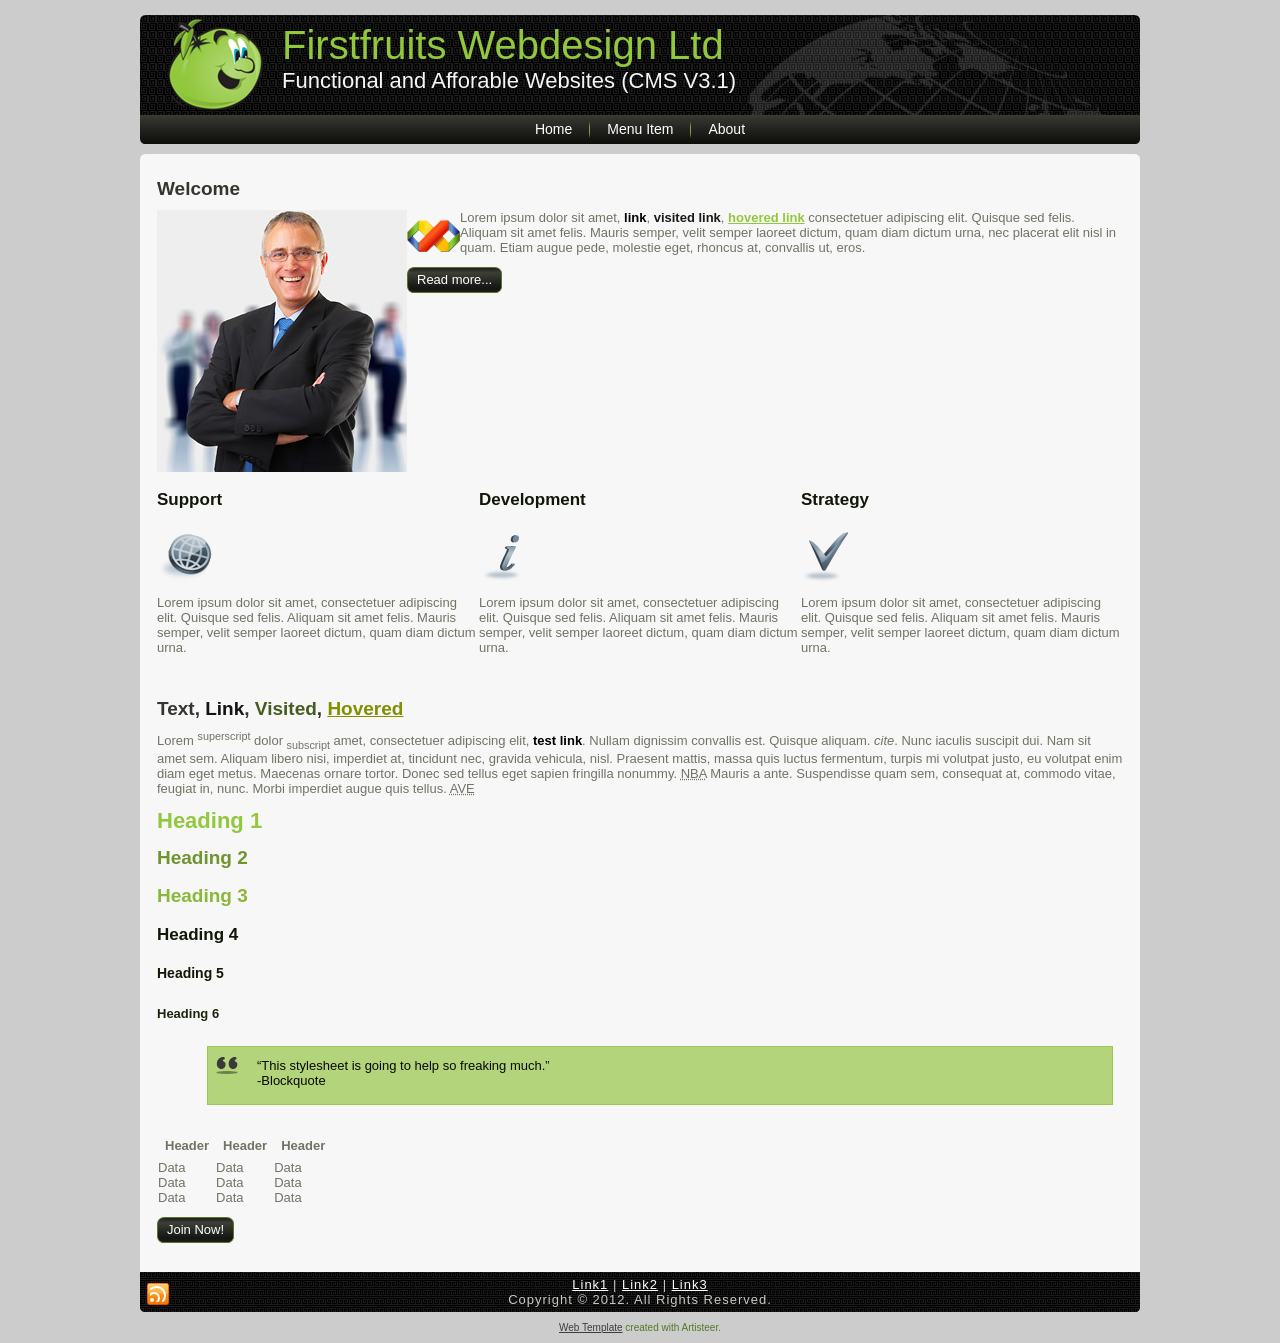
==== commit c355f0fd: "Initial Pull" ====
--- a/backsiteTemplate31/page.html
+++ b/backsiteTemplate31/page.html
@@ -2,7 +2,7 @@
 <html xmlns="http://www.w3.org/1999/xhtml" dir="ltr" lang="en-US" xml:lang="en">
 <head>
     <!--
-    Created by Artisteer v3.1.0.48375
+    Created by Artisteer v3.1.0.46558
     Base template (without user's data) checked by http://validator.w3.org : "This page is valid XHTML 1.0 Transitional"
     -->
     <meta http-equiv="Content-Type" content="text/html; charset=UTF-8" />
@@ -28,8 +28,8 @@
                 <div class="art-header-inner">
                 <div class="art-headerobject"></div>
                 <div class="art-logo">
-                                 <h1 class="art-logo-name"><a href="#">Enter Site Title</a></h1>
-                                                 <h2 class="art-logo-text">Enter Site Slogan</h2>
+                                 <h1 class="art-logo-name"><a href="#">Firstfruits Webdesign Ltd</a></h1>
+                                                 <h2 class="art-logo-text">Functional and Afforable Websites (CMS V3.1)</h2>
                                 </div>
                 </div>
             </div>
--- a/backsiteTemplate31/style.css
+++ b/backsiteTemplate31/style.css
@@ -1,12 +1,12 @@
 /* begin Page */
-/* Created by Artisteer v3.1.0.48375 */
+/* Created by Artisteer v3.1.0.46558 */
 
 #art-main, table
 {
    font-family: Arial, Helvetica, Sans-Serif;
    font-style: normal;
    font-weight: normal;
-   font-size: 12px;
+   font-size: 13px;
 }
 
 h1, h2, h3, h4, h5, h6, p, a, ul, ol, li
@@ -57,37 +57,41 @@
    font-family: Arial, Helvetica, Sans-Serif;
    font-style: normal;
    font-weight: bold;
-   font-size: 20px;
+   font-size: 22px;
    text-align: left;
    text-decoration: none;
 }
 
 .art-postcontent a
 {
+   font-style: normal;
+   font-weight: bold;
    text-decoration: none;
-   color: #A30A0D;
+   color: #000000;
 }
 
 .art-postcontent a:link
 {
+   font-style: normal;
+   font-weight: bold;
    text-decoration: none;
-   color: #A30A0D;
+   color: #000000;
 }
 
 .art-postcontent a:visited, .art-postcontent a.visited
 {
-   color: #A30A0D;
+   color: #191916;
 }
 
 .art-postcontent  a:hover, .art-postcontent a.hover
 {
    text-decoration: underline;
-   color: #DD0E12;
+   color: #92C83C;
 }
 
 .art-postcontent h1
 {
-   color: #55525B;
+   color: #92C83E;
    margin: 12px 0;
 }
 
@@ -98,92 +102,92 @@
 
 .art-postcontent h2
 {
-   color: #736F7B;
+   color: #6F9430;
    margin: 13px 0;
-   font-size: 18px;
+   font-size: 19px;
 }
 
 .art-blockcontent h2
 {
    margin: 13px 0;
-   font-size: 18px;
+   font-size: 19px;
 }
 
 .art-postcontent h2 a, .art-postcontent h2 a:link, .art-postcontent h2 a:hover, .art-postcontent h2 a:visited, .art-blockcontent h2 a, .art-blockcontent h2 a:link, .art-blockcontent h2 a:hover, .art-blockcontent h2 a:visited 
 {
-   font-size: 18px;
+   font-size: 19px;
 }
 
 .art-postcontent h3
 {
-   color: #DD0E12;
+   color: #8AB83B;
    margin: 16px 0;
-   font-size: 18px;
+   font-size: 19px;
 }
 
 .art-blockcontent h3
 {
    margin: 16px 0;
-   font-size: 18px;
+   font-size: 19px;
 }
 
 .art-postcontent h3 a, .art-postcontent h3 a:link, .art-postcontent h3 a:hover, .art-postcontent h3 a:visited, .art-blockcontent h3 a, .art-blockcontent h3 a:link, .art-blockcontent h3 a:hover, .art-blockcontent h3 a:visited 
 {
-   font-size: 18px;
+   font-size: 19px;
 }
 
 .art-postcontent h4
 {
-   color: #686A68;
+   color: #111707;
    margin: 18px 0;
-   font-size: 15px;
+   font-size: 17px;
 }
 
 .art-blockcontent h4
 {
    margin: 18px 0;
-   font-size: 15px;
+   font-size: 17px;
 }
 
 .art-postcontent h4 a, .art-postcontent h4 a:link, .art-postcontent h4 a:hover, .art-postcontent h4 a:visited, .art-blockcontent h4 a, .art-blockcontent h4 a:link, .art-blockcontent h4 a:hover, .art-blockcontent h4 a:visited 
 {
-   font-size: 15px;
+   font-size: 17px;
 }
 
 .art-postcontent h5
 {
-   color: #686A68;
+   color: #111707;
    margin: 20px 0;
+   font-size: 14px;
+}
+
+.art-blockcontent h5
+{
+   margin: 20px 0;
+   font-size: 14px;
+}
+
+.art-postcontent h5 a, .art-postcontent h5 a:link, .art-postcontent h5 a:hover, .art-postcontent h5 a:visited, .art-blockcontent h5 a, .art-blockcontent h5 a:link, .art-blockcontent h5 a:hover, .art-blockcontent h5 a:visited 
+{
+   font-size: 14px;
+}
+
+.art-postcontent h6
+{
+   color: #1B240C;
+   margin: 25px 0;
    font-size: 13px;
 }
 
-.art-blockcontent h5
-{
-   margin: 20px 0;
+.art-blockcontent h6
+{
+   margin: 25px 0;
    font-size: 13px;
 }
 
-.art-postcontent h5 a, .art-postcontent h5 a:link, .art-postcontent h5 a:hover, .art-postcontent h5 a:visited, .art-blockcontent h5 a, .art-blockcontent h5 a:link, .art-blockcontent h5 a:hover, .art-blockcontent h5 a:visited 
+.art-postcontent h6 a, .art-postcontent h6 a:link, .art-postcontent h6 a:hover, .art-postcontent h6 a:visited, .art-blockcontent h6 a, .art-blockcontent h6 a:link, .art-blockcontent h6 a:hover, .art-blockcontent h6 a:visited 
 {
    font-size: 13px;
-}
-
-.art-postcontent h6
-{
-   color: #909290;
-   margin: 25px 0;
-   font-size: 12px;
-}
-
-.art-blockcontent h6
-{
-   margin: 25px 0;
-   font-size: 12px;
-}
-
-.art-postcontent h6 a, .art-postcontent h6 a:link, .art-postcontent h6 a:hover, .art-postcontent h6 a:visited, .art-blockcontent h6 a, .art-blockcontent h6 a:link, .art-blockcontent h6 a:hover, .art-blockcontent h6 a:visited 
-{
-   font-size: 12px;
 }
 
 ul
@@ -218,8 +222,8 @@
    padding: 0;
    margin:0;
    min-width: 1000px;
-   color: #3D3E3D;
-   background-color: #9B9D9B;
+   color: #707465;
+   background-color: #CCCCCC;
 }
 
 .cleared
@@ -402,20 +406,6 @@
    background-position:top center;
 }
 
-.art-header:after
-{
-   position: absolute;
-   z-index:-1;
-   display:block;
-   content:' ';
-   top: 0;
-   left:5px;
-   right:5px;
-   height: 100px;
-   background-image: url('images/header.jpg');
-   background-repeat: no-repeat;
-   background-position: center center;
-}
 /* end Header */
 
 /* begin HeaderObject */
@@ -423,11 +413,11 @@
 {
    display: block;
    left: 3%;
-   margin-left: -52px;
+   margin-left: -3px;
    position: absolute;
-   top: 0;
-   width: 160px;
-   height: 100px;
+   top: 1px;
+   width: 97px;
+   height: 97px;
    background-image: url('images/header-object.png');
 }
 /* end HeaderObject */
@@ -437,49 +427,51 @@
 {
    display: block;
    position: absolute;
-   top: 28px;
-   left: 16%;
-   margin-left: -27px;
+   top: 8px;
+   left: 26%;
+   margin-left: -118px;
 }
 
 .art-logo-name
 {
    display: block;
    text-align: left;
-   font-size: 24px;
+   font-weight: normal;
+   font-size: 40px;
    padding: 0;
    margin: 0;
-   color: #DDDCE0 !important;
+   color: #92C83E !important;
 }
 .art-logo-name a, 
 .art-logo-name a:link, 
 .art-logo-name a:visited, 
 .art-logo-name a:hover
 {
-   font-size: 24px;
+   font-weight: normal;
+   font-size: 40px;
    padding: 0;
    margin: 0;
-   color: #DDDCE0 !important;
+   color: #92C83E !important;
 }
 
 .art-logo-text
 {
    display: block;
    text-align: left;
-   font-size: 13px;
+   font-weight: normal;
    padding: 0;
    margin: 0;
-   color: #C6C4CA !important;
+   color: #F5F5F5 !important;
 }
 .art-logo-text a,
 .art-logo-text a:link,
 .art-logo-text a:visited,
 .art-logo-text a:hover
 {
-   font-size: 13px;
+   font-weight: normal;
    padding: 0;
    margin: 0;
-   color: #C6C4CA !important;
+   color: #F5F5F5 !important;
 }
 
 #headline, #slogan 
@@ -627,7 +619,7 @@
 {
    width:1000px;
    margin:0 auto;
-   min-height: 38px;
+   min-height: 29px;
    z-index: 100;
    margin-top: 0;
    margin-bottom: 0;
@@ -665,12 +657,12 @@
 {
    position: relative;
    display: block;
-   height: 38px;
+   height: 29px;
    cursor: pointer;
    text-decoration: none;
-   color: #DBDADD;
-   padding: 0 24px;
-   line-height: 38px;
+   color: #FFFFFF;
+   padding: 0 17px;
+   line-height: 29px;
    text-align: center;
 }
 
@@ -701,7 +693,7 @@
 
 .art-hmenu a, .art-hmenu a:link, .art-hmenu a:visited, .art-hmenu a:hover
 {
-   font-size: 13px;
+   font-size: 14px;
    text-align: left;
    text-decoration: none;
 }
@@ -713,7 +705,7 @@
    background-position: center right;
 }
 ul.art-hmenu>li>a:hover, ul.art-hmenu>li:hover>a{
-   color: #DBDCDB;
+   color: #92C83E;
 }
 
 /* end MenuItem */
@@ -727,7 +719,7 @@
    top:0;
    left:  -1px;
    width:1px;
-   height: 38px;
+   height: 29px;
    background: url('images/menuseparator.png') center center no-repeat;
 }
 
@@ -748,7 +740,7 @@
 {
    display: block;
    white-space: nowrap;
-   height: 27px;
+   height: 26px;
    background-image: url('images/subitem.png');
    background-position: left top;
    background-repeat: repeat-x;
@@ -757,11 +749,11 @@
    min-width: 7em;
    text-align: left;
    text-decoration: none;
-   line-height: 27px;
-   color: #302E33;
-   font-size: 12px;
+   line-height: 26px;
+   color: #FFFFFF;
+   font-size: 13px;
    margin:0;
-   padding: 0 12px;
+   padding: 0 17px;
 }
 
 .art-hmenu ul>li:first-child>a
@@ -773,23 +765,23 @@
 {
    text-align: left;
    text-decoration: none;
-   line-height: 27px;
-   color: #302E33;
-   font-size: 12px;
+   line-height: 26px;
+   color: #FFFFFF;
+   font-size: 13px;
    margin:0;
-   padding: 0 12px;
+   padding: 0 17px;
 }
 
 .art-hmenu ul li a:hover
 {
-   color: #DEDEDE;
+   color: #92C83E;
    background-position: left bottom;
    border-top-width: 0 !important;
 }
 
 .art-hmenu ul li:hover>a
 {
-   color: #DEDEDE;
+   color: #92C83E;
    background-position: left bottom;
    border-top-width: 0 !important;
 }
@@ -913,8 +905,8 @@
 /* begin BlockHeader */
 .art-blockheader {
    margin-bottom: 0;
-   min-height: 37px;
-   line-height:37px;
+   min-height: 38px;
+   line-height:38px;
 }
 .art-blockheader:before, .art-blockheader:after{
    background-image: url('images/blockheader.png');
@@ -928,10 +920,10 @@
 
 .art-blockheader .t
 {
-   min-height: 37px;
-   line-height:37px;
-   color: #000000;
-   font-size: 13px;
+   min-height: 38px;
+   line-height:38px;
+   color: #4A4C43;
+   font-size: 14px;
    margin:0;
    padding: 0 11px 0 29px;
    white-space: nowrap;
@@ -942,8 +934,8 @@
 .art-blockheader .t a:visited, 
 .art-blockheader .t a:hover
 {
-   color: #000000;
-   font-size: 13px;
+   color: #4A4C43;
+   font-size: 14px;
 }
 
 /* end BlockHeader */
@@ -956,9 +948,9 @@
 .art-blockcontent-body 
 {
    padding:3px;
-   color: #121212;
+   color: #282A24;
    font-family: Arial, Helvetica, Sans-Serif;
-   font-size: 12px;
+   font-size: 13px;
 }
 .art-blockcontent-body table,
 .art-blockcontent-body li, 
@@ -967,9 +959,9 @@
 .art-blockcontent-body a:visited,
 .art-blockcontent-body a:hover
 {
-   color: #121212;
+   color: #282A24;
    font-family: Arial, Helvetica, Sans-Serif;
-   font-size: 12px;
+   font-size: 13px;
 }
 
 .art-blockcontent-body p
@@ -979,26 +971,26 @@
 
 .art-blockcontent-body a, .art-blockcontent-body a:link
 {
-   color: #C90D10;
+   color: #273411;
    text-decoration: underline;
 }
 
 .art-blockcontent-body a:visited, .art-blockcontent-body a.visited
 {
-   color: #6A6C6A;
+   color: #344516;
    text-decoration: underline;
 }
 
 .art-blockcontent-body a:hover, .art-blockcontent-body a.hover
 {
-   color: #C90D10;
+   color: #0C1005;
    text-decoration: none;
 }
 
 .art-blockcontent-body ul li
 {
    line-height: 125%;
-   color: #5B5D5B;
+   color: #111707;
    padding: 0 0 0 10px;
    background-image: url('images/blockcontentbullets.png');
    background-repeat: no-repeat;
@@ -1016,20 +1008,20 @@
    font-family: Arial, Helvetica, Sans-Serif;
    font-style: normal;
    font-weight: normal;
-   font-size: 12px;
+   font-size: 13px;
    position:relative;
    top:0;
    display: inline-block;
    vertical-align: middle;
    white-space: nowrap;
    text-align: center;
-   color: #DBDADD !important;
+   color: #FFFFFF !important;
    width: auto;
    outline: none;
    border: none;
    background: none;
-   line-height: 25px;
-   height: 25px;
+   line-height: 26px;
+   height: 26px;
    margin: 0 !important;
    padding: 0 10px !important;
    overflow: visible;
@@ -1048,7 +1040,7 @@
    vertical-align: middle;
    display: inline-block;
    position: relative;
-   height: 25px;
+   height: 26px;
    overflow: hidden;
    white-space: nowrap;
    text-indent: 0;
@@ -1071,7 +1063,7 @@
    font-family: Arial, Helvetica, Sans-Serif;
    font-style: normal;
    font-weight: normal;
-   font-size: 12px;
+   font-size: 13px;
 }
 
 div.art-block select 
@@ -1081,13 +1073,13 @@
 
 span.art-button-wrapper.hover>.art-button, span.art-button-wrapper.hover>a.art-button:link
 {
-   color: #000000 !important;
+   color: #92C83E !important;
    text-decoration: none !important;
 }
 
 span.art-button-wrapper.active>.art-button, span.art-button-wrapper.active>a.art-button:link
 {
-   color: #DBDADD !important;
+   color: #92C83E !important;
 }
 
 span.art-button-wrapper>span.art-button-l, span.art-button-wrapper>span.art-button-r
@@ -1160,10 +1152,10 @@
 
 .art-article img, img.art-article, .art-block img, .art-footer img
 {
-   /*border-color: #B4B6B4;
+   border-color: #9BC64F;
    border-style: solid;
    border-width: 0;
-   margin: 0 0 0 0;*/
+   margin: 0 0 0 0;
 }
 
 .art-metadata-icons img
@@ -1175,8 +1167,8 @@
 
 .art-article table, table.art-article
 {
-   /*border-collapse: collapse;
-   margin: 1px;*/
+   border-collapse: collapse;
+   margin: 1px;
 }
 
 .art-post .art-content-layout-br
@@ -1220,10 +1212,10 @@
 /* begin PostHeaderIcon */
 .art-postheader
 {
-   color: #3C3A40;
+   color: #33352F;
    margin: 3px 0;
    line-height: 1em;
-   font-size: 18px;
+   font-size: 19px;
 }
 
 .art-postheader a, 
@@ -1233,25 +1225,25 @@
 .art-postheader a:hover,
 .art-postheader a.hovered
 {
-   font-size: 18px;
+   font-size: 19px;
 }
 
 .art-postheader a, .art-postheader a:link
 {
    text-align: left;
    text-decoration: none;
-   color: #EB0F13;
+   color: #141512;
 }
 
 .art-postheader a:visited, .art-postheader a.visited
 {
-   color: #626462;
+   color: #455C1E;
 }
 
 .art-postheader a:hover,  .art-postheader a.hovered
 {
    text-decoration: underline;
-   color: #DD0E12;
+   color: #818F00;
 }
 
 /* end PostHeaderIcon */
@@ -1265,8 +1257,8 @@
 
 .art-postcontent li
 {
-   font-size: 12px;
-   color: #141315;
+   font-size: 13px;
+   color: #10100E;
    margin: 0 0 2px;
    padding: 0 0 0 9px;
 }
@@ -1305,7 +1297,7 @@
 blockquote a:visited, .art-postcontent blockquote a:visited, .art-blockcontent blockquote a:visited, .art-footer blockquote a:visited,
 blockquote a:hover, .art-postcontent blockquote a:hover, .art-blockcontent blockquote a:hover, .art-footer blockquote a:hover
 {
-   color: #0F0F0F;
+   color: #070A03;
    text-align: left;
 }
 
@@ -1321,10 +1313,10 @@
 
 blockquote
 {
-   border: solid 1px #B4B6B4;
+   border: solid 1px #9BC64F;
    margin: 10px;
    padding: 6px;
-   background-color: #D8D9D8;
+   background-color: #B3D47A;
    margin-left: 50px;
    padding-left: 39px;
    background-image: url('images/postquote.png');
@@ -1350,14 +1342,14 @@
 {
    position:relative;
    padding: 5px;
-   color: #9D9F9D;
+   color: #C7C9C1;
    letter-spacing: 1px;
 }
 
 .art-footer-body ul li
 {
-   font-size: 12px;
-   color: #EDEDED;
+   font-size: 13px;
+   color: #BEDA8D;
 }
 
 .art-footer-body:before
@@ -1411,8 +1403,8 @@
    background-image: url('images/rssicon.png');
    background-position: center right;
    background-repeat: no-repeat;
-   height: 32px;
-   width: 32px;
+   height: 24px;
+   width: 24px;
    cursor: default;
 }
 
@@ -1431,13 +1423,13 @@
 .art-footer-body th,
 .art-footer-body caption
 {
-   color: #9D9F9D;
+   color: #C7C9C1;
    letter-spacing: 1px;
 }
 
 .art-footer-text
 {
-   min-height: 33px;
+   min-height: 25px;
    padding-left: 10px;
    padding-right: 10px;
    text-align: center;
@@ -1446,18 +1438,18 @@
 .art-footer-body a,
 .art-footer-body a:link
 {
-   color: #F67476;
+   color: #FFFFFF;
    text-decoration: underline;
 }
 
 .art-footer-body a:visited
 {
-   color: #B4B6B4;
+   color: #A8AB9F;
 }
 
 .art-footer-body a:hover
 {
-   color: #F99FA1;
+   color: #92C83E;
    text-decoration: none;
 }
 
@@ -1482,7 +1474,7 @@
    font-style: normal;
    font-weight: normal;
    text-decoration: underline;
-   color: #413F46;
+   color: #3C3E37;
 }
 
 .art-page-footer
@@ -1492,7 +1484,7 @@
    padding: 1em;
    text-align: center;
    text-decoration: none;
-   color: #323432;
+   color: #597626;
 }
 /* end PageFooter */
 
--- a/backsiteTemplate31/style.ie6.css
+++ b/backsiteTemplate31/style.ie6.css
@@ -1,6 +1,6 @@
 /* begin Page */
 
-/* Created by Artisteer v3.1.0.48375 */
+/* Created by Artisteer v3.1.0.46558 */
 
 .cleared {
    width:1px;
@@ -19,7 +19,7 @@
 
 /* begin Header */
 .art-header {
-   zoom:expression(runtimeStyle.zoom=1,insertBefore(document.createElement('div'),firstChild).className='art-header-png',insertBefore(document.createElement('div'),firstChild).className='art-header-jpeg');
+   zoom:expression(runtimeStyle.zoom=1,insertBefore(document.createElement('div'),firstChild).className='art-header-png');
    z-index: 1;
 }
 
@@ -35,18 +35,6 @@
    background-position:top center;
 }
 
-.art-header-jpeg
-{
-   position: absolute;
-   z-index:-1;
-   top: 0;
-   width:expression(parentNode.clientWidth - 2 * 5 + 'px');
-   left:5px;
-   height: 100px;
-   background-image: url('images/header.jpg');
-   background-repeat: no-repeat;
-   background-position: center center;
-}
 /* end Header */
 
 /* begin HeaderObject */
@@ -79,8 +67,8 @@
 .art-nav
 {
    zoom: 1;
-   height: 38px;
-   background:#90090B;
+   height: 29px;
+   background:#1F201C;
 }
 
 /* end Menu */
@@ -89,9 +77,9 @@
 .art-hmenu a 
 {
    display:inline-block;
-   color: #DBDADD;
-   padding: 0 24px;
-   line-height: 38px;
+   color: #FFFFFF;
+   padding: 0 17px;
+   line-height: 29px;
    text-align: center;
 }
 
@@ -102,8 +90,8 @@
 
 .art-hmenu a:hover, .art-hmenuhoverA,  .art-hmenuhover a 
 {
-   color: #DBDCDB;
-   background-color:#76727E;
+   color: #92C83E;
+   background-color:#1F201C;
 }
 
 /* end MenuItem */
@@ -123,7 +111,7 @@
    top:0;
    left:  -1px;
    width: 1px;
-   height: 38px;
+   height: 29px;
    background: url('images/menuseparator.png') center center no-repeat;
 }
 /* end MenuSeparator */
@@ -131,13 +119,13 @@
 /* begin MenuSubItem */
 .art-hmenu ul a 
 {
-   color: #302E33 !important;
+   color: #FFFFFF !important;
    float: left;
 }
 
 .art-hmenu ul a:hover, .art-hmenu ul .art-hmenuhover .art-hmenuhoverA 
 {
-   color: #DEDEDE !important;
+   color: #92C83E !important;
    background-position: left bottom;
    border-top-width: 0 !important;
 }
@@ -146,7 +134,7 @@
 
 /* begin Box, Sheet */
 .art-sheet {
-   background:#FCFCFC;
+   background:#F7F7F7;
 }
 /* end Box, Sheet */
 
@@ -166,19 +154,19 @@
 
 /* begin Box, Block */
 .art-block {
-   background:#EAEBEA;
+   background:#B3D47A;
 }
 /* end Box, Block */
 
 /* begin BlockHeader */
 .art-blockheader {
-   background:#76727E;
+   background:#FFFFFF;
 }
 /* end BlockHeader */
 
 /* begin Box, BlockContent */
 .art-blockcontent {
-   background:#EAEBEA;
+   background:#B3D47A;
 }
 .art-blockcontent-body ul li{
    height: 1%;
@@ -200,7 +188,7 @@
 
 /* begin Box, Post */
 .art-post {
-   background:#FCFCFC;
+   background:#F7F7F7;
 }
 /* end Box, Post */
 
@@ -230,12 +218,12 @@
 }
 .art-footer{
    zoom:1;
-   background:#28272B;
+   background:#000000;
 }
 
 .art-footer-text
 {
-   height: 33px;
+   height: 25px;
 }
 
 .art-rss-tag-icon
--- a/backsiteTemplate31/style.ie7.css
+++ b/backsiteTemplate31/style.ie7.css
@@ -82,7 +82,7 @@
 
 /* begin Header */
 .art-header {
-   zoom:expression(runtimeStyle.zoom=1,insertBefore(document.createElement('div'),firstChild).className='art-header-png',insertBefore(document.createElement('div'),firstChild).className='art-header-jpeg');
+   zoom:expression(runtimeStyle.zoom=1,insertBefore(document.createElement('div'),firstChild).className='art-header-png');
    z-index: 1;
 }
 
@@ -98,18 +98,6 @@
    background-position:top center;
 }
 
-.art-header-jpeg
-{
-   position: absolute;
-   z-index:-1;
-   top: 0;
-   left:5px;
-   right:5px;
-   height: 100px;
-   background-image: url('images/header.jpg');
-   background-repeat: no-repeat;
-   background-position: center center;
-}
 /* end Header */
 
 /* begin Menu */
@@ -174,7 +162,7 @@
    background-position: center right;
 }
 ul.art-hmenu>li>a:hover, ul.art-hmenu>li:hover>a{
-   color: #DBDCDB;
+   color: #92C83E;
 }
 
 /* end MenuItem */
@@ -190,7 +178,7 @@
    top:0;
    left:  -1px;
    width: 1px;
-   height: 38px;
+   height: 29px;
    background: url('images/menuseparator.png') center center no-repeat;
 }
 /* end MenuSeparator */
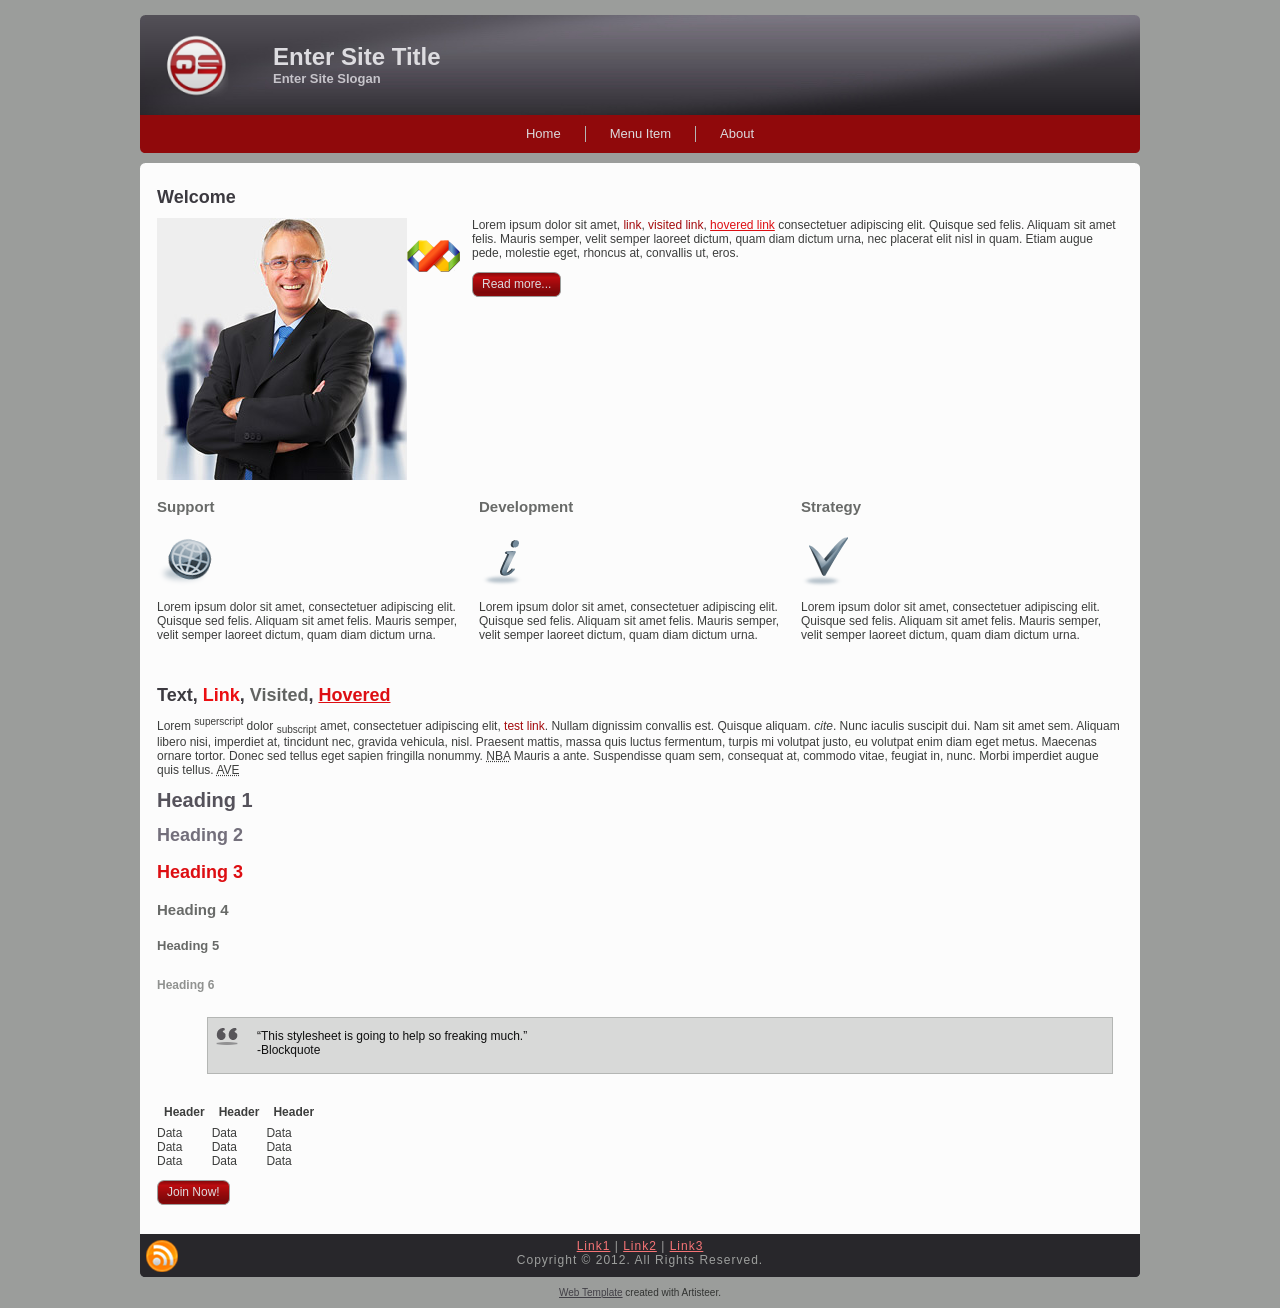
==== commit 97d580b7: "Small Cosmetic Update" ====
--- a/backsiteTemplate31/page.html
+++ b/backsiteTemplate31/page.html
@@ -2,7 +2,7 @@
 <html xmlns="http://www.w3.org/1999/xhtml" dir="ltr" lang="en-US" xml:lang="en">
 <head>
     <!--
-    Created by Artisteer v3.1.0.46558
+    Created by Artisteer v3.1.0.48375
     Base template (without user's data) checked by http://validator.w3.org : "This page is valid XHTML 1.0 Transitional"
     -->
     <meta http-equiv="Content-Type" content="text/html; charset=UTF-8" />
@@ -28,8 +28,8 @@
                 <div class="art-header-inner">
                 <div class="art-headerobject"></div>
                 <div class="art-logo">
-                                 <h1 class="art-logo-name"><a href="#">Firstfruits Webdesign Ltd</a></h1>
-                                                 <h2 class="art-logo-text">Functional and Afforable Websites (CMS V3.1)</h2>
+                                 <h1 class="art-logo-name"><a href="#">Enter Site Title</a></h1>
+                                                 <h2 class="art-logo-text">Enter Site Slogan</h2>
                                 </div>
                 </div>
             </div>
--- a/backsiteTemplate31/style.css
+++ b/backsiteTemplate31/style.css
@@ -1,12 +1,12 @@
 /* begin Page */
-/* Created by Artisteer v3.1.0.46558 */
+/* Created by Artisteer v3.1.0.48375 */
 
 #art-main, table
 {
    font-family: Arial, Helvetica, Sans-Serif;
    font-style: normal;
    font-weight: normal;
-   font-size: 13px;
+   font-size: 12px;
 }
 
 h1, h2, h3, h4, h5, h6, p, a, ul, ol, li
@@ -57,41 +57,37 @@
    font-family: Arial, Helvetica, Sans-Serif;
    font-style: normal;
    font-weight: bold;
-   font-size: 22px;
+   font-size: 20px;
    text-align: left;
    text-decoration: none;
 }
 
 .art-postcontent a
 {
-   font-style: normal;
-   font-weight: bold;
    text-decoration: none;
-   color: #000000;
+   color: #A30A0D;
 }
 
 .art-postcontent a:link
 {
-   font-style: normal;
-   font-weight: bold;
    text-decoration: none;
-   color: #000000;
+   color: #A30A0D;
 }
 
 .art-postcontent a:visited, .art-postcontent a.visited
 {
-   color: #191916;
+   color: #A30A0D;
 }
 
 .art-postcontent  a:hover, .art-postcontent a.hover
 {
    text-decoration: underline;
-   color: #92C83C;
+   color: #DD0E12;
 }
 
 .art-postcontent h1
 {
-   color: #92C83E;
+   color: #55525B;
    margin: 12px 0;
 }
 
@@ -102,92 +98,92 @@
 
 .art-postcontent h2
 {
-   color: #6F9430;
+   color: #736F7B;
    margin: 13px 0;
-   font-size: 19px;
+   font-size: 18px;
 }
 
 .art-blockcontent h2
 {
    margin: 13px 0;
-   font-size: 19px;
+   font-size: 18px;
 }
 
 .art-postcontent h2 a, .art-postcontent h2 a:link, .art-postcontent h2 a:hover, .art-postcontent h2 a:visited, .art-blockcontent h2 a, .art-blockcontent h2 a:link, .art-blockcontent h2 a:hover, .art-blockcontent h2 a:visited 
 {
-   font-size: 19px;
+   font-size: 18px;
 }
 
 .art-postcontent h3
 {
-   color: #8AB83B;
+   color: #DD0E12;
    margin: 16px 0;
-   font-size: 19px;
+   font-size: 18px;
 }
 
 .art-blockcontent h3
 {
    margin: 16px 0;
-   font-size: 19px;
+   font-size: 18px;
 }
 
 .art-postcontent h3 a, .art-postcontent h3 a:link, .art-postcontent h3 a:hover, .art-postcontent h3 a:visited, .art-blockcontent h3 a, .art-blockcontent h3 a:link, .art-blockcontent h3 a:hover, .art-blockcontent h3 a:visited 
 {
-   font-size: 19px;
+   font-size: 18px;
 }
 
 .art-postcontent h4
 {
-   color: #111707;
+   color: #686A68;
    margin: 18px 0;
-   font-size: 17px;
+   font-size: 15px;
 }
 
 .art-blockcontent h4
 {
    margin: 18px 0;
-   font-size: 17px;
+   font-size: 15px;
 }
 
 .art-postcontent h4 a, .art-postcontent h4 a:link, .art-postcontent h4 a:hover, .art-postcontent h4 a:visited, .art-blockcontent h4 a, .art-blockcontent h4 a:link, .art-blockcontent h4 a:hover, .art-blockcontent h4 a:visited 
 {
-   font-size: 17px;
+   font-size: 15px;
 }
 
 .art-postcontent h5
 {
-   color: #111707;
+   color: #686A68;
    margin: 20px 0;
-   font-size: 14px;
+   font-size: 13px;
 }
 
 .art-blockcontent h5
 {
    margin: 20px 0;
-   font-size: 14px;
+   font-size: 13px;
 }
 
 .art-postcontent h5 a, .art-postcontent h5 a:link, .art-postcontent h5 a:hover, .art-postcontent h5 a:visited, .art-blockcontent h5 a, .art-blockcontent h5 a:link, .art-blockcontent h5 a:hover, .art-blockcontent h5 a:visited 
 {
-   font-size: 14px;
+   font-size: 13px;
 }
 
 .art-postcontent h6
 {
-   color: #1B240C;
+   color: #909290;
    margin: 25px 0;
-   font-size: 13px;
+   font-size: 12px;
 }
 
 .art-blockcontent h6
 {
    margin: 25px 0;
-   font-size: 13px;
+   font-size: 12px;
 }
 
 .art-postcontent h6 a, .art-postcontent h6 a:link, .art-postcontent h6 a:hover, .art-postcontent h6 a:visited, .art-blockcontent h6 a, .art-blockcontent h6 a:link, .art-blockcontent h6 a:hover, .art-blockcontent h6 a:visited 
 {
-   font-size: 13px;
+   font-size: 12px;
 }
 
 ul
@@ -222,8 +218,8 @@
    padding: 0;
    margin:0;
    min-width: 1000px;
-   color: #707465;
-   background-color: #CCCCCC;
+   color: #3D3E3D;
+   background-color: #9B9D9B;
 }
 
 .cleared
@@ -406,6 +402,20 @@
    background-position:top center;
 }
 
+.art-header:after
+{
+   position: absolute;
+   z-index:-1;
+   display:block;
+   content:' ';
+   top: 0;
+   left:5px;
+   right:5px;
+   height: 100px;
+   background-image: url('images/header.jpg');
+   background-repeat: no-repeat;
+   background-position: center center;
+}
 /* end Header */
 
 /* begin HeaderObject */
@@ -413,11 +423,11 @@
 {
    display: block;
    left: 3%;
-   margin-left: -3px;
+   margin-left: -52px;
    position: absolute;
-   top: 1px;
-   width: 97px;
-   height: 97px;
+   top: 0;
+   width: 160px;
+   height: 100px;
    background-image: url('images/header-object.png');
 }
 /* end HeaderObject */
@@ -427,51 +437,49 @@
 {
    display: block;
    position: absolute;
-   top: 8px;
-   left: 26%;
-   margin-left: -118px;
+   top: 28px;
+   left: 16%;
+   margin-left: -27px;
 }
 
 .art-logo-name
 {
    display: block;
    text-align: left;
-   font-weight: normal;
-   font-size: 40px;
+   font-size: 24px;
    padding: 0;
    margin: 0;
-   color: #92C83E !important;
+   color: #DDDCE0 !important;
 }
 .art-logo-name a, 
 .art-logo-name a:link, 
 .art-logo-name a:visited, 
 .art-logo-name a:hover
 {
-   font-weight: normal;
-   font-size: 40px;
+   font-size: 24px;
    padding: 0;
    margin: 0;
-   color: #92C83E !important;
+   color: #DDDCE0 !important;
 }
 
 .art-logo-text
 {
    display: block;
    text-align: left;
-   font-weight: normal;
+   font-size: 13px;
    padding: 0;
    margin: 0;
-   color: #F5F5F5 !important;
+   color: #C6C4CA !important;
 }
 .art-logo-text a,
 .art-logo-text a:link,
 .art-logo-text a:visited,
 .art-logo-text a:hover
 {
-   font-weight: normal;
+   font-size: 13px;
    padding: 0;
    margin: 0;
-   color: #F5F5F5 !important;
+   color: #C6C4CA !important;
 }
 
 #headline, #slogan 
@@ -619,7 +627,7 @@
 {
    width:1000px;
    margin:0 auto;
-   min-height: 29px;
+   min-height: 38px;
    z-index: 100;
    margin-top: 0;
    margin-bottom: 0;
@@ -657,12 +665,12 @@
 {
    position: relative;
    display: block;
-   height: 29px;
+   height: 38px;
    cursor: pointer;
    text-decoration: none;
-   color: #FFFFFF;
-   padding: 0 17px;
-   line-height: 29px;
+   color: #DBDADD;
+   padding: 0 24px;
+   line-height: 38px;
    text-align: center;
 }
 
@@ -693,7 +701,7 @@
 
 .art-hmenu a, .art-hmenu a:link, .art-hmenu a:visited, .art-hmenu a:hover
 {
-   font-size: 14px;
+   font-size: 13px;
    text-align: left;
    text-decoration: none;
 }
@@ -705,7 +713,7 @@
    background-position: center right;
 }
 ul.art-hmenu>li>a:hover, ul.art-hmenu>li:hover>a{
-   color: #92C83E;
+   color: #DBDCDB;
 }
 
 /* end MenuItem */
@@ -719,7 +727,7 @@
    top:0;
    left:  -1px;
    width:1px;
-   height: 29px;
+   height: 38px;
    background: url('images/menuseparator.png') center center no-repeat;
 }
 
@@ -740,7 +748,7 @@
 {
    display: block;
    white-space: nowrap;
-   height: 26px;
+   height: 27px;
    background-image: url('images/subitem.png');
    background-position: left top;
    background-repeat: repeat-x;
@@ -749,11 +757,11 @@
    min-width: 7em;
    text-align: left;
    text-decoration: none;
-   line-height: 26px;
-   color: #FFFFFF;
-   font-size: 13px;
+   line-height: 27px;
+   color: #302E33;
+   font-size: 12px;
    margin:0;
-   padding: 0 17px;
+   padding: 0 12px;
 }
 
 .art-hmenu ul>li:first-child>a
@@ -765,23 +773,23 @@
 {
    text-align: left;
    text-decoration: none;
-   line-height: 26px;
-   color: #FFFFFF;
-   font-size: 13px;
+   line-height: 27px;
+   color: #302E33;
+   font-size: 12px;
    margin:0;
-   padding: 0 17px;
+   padding: 0 12px;
 }
 
 .art-hmenu ul li a:hover
 {
-   color: #92C83E;
+   color: #DEDEDE;
    background-position: left bottom;
    border-top-width: 0 !important;
 }
 
 .art-hmenu ul li:hover>a
 {
-   color: #92C83E;
+   color: #DEDEDE;
    background-position: left bottom;
    border-top-width: 0 !important;
 }
@@ -905,8 +913,8 @@
 /* begin BlockHeader */
 .art-blockheader {
    margin-bottom: 0;
-   min-height: 38px;
-   line-height:38px;
+   min-height: 37px;
+   line-height:37px;
 }
 .art-blockheader:before, .art-blockheader:after{
    background-image: url('images/blockheader.png');
@@ -920,10 +928,10 @@
 
 .art-blockheader .t
 {
-   min-height: 38px;
-   line-height:38px;
-   color: #4A4C43;
-   font-size: 14px;
+   min-height: 37px;
+   line-height:37px;
+   color: #000000;
+   font-size: 13px;
    margin:0;
    padding: 0 11px 0 29px;
    white-space: nowrap;
@@ -934,8 +942,8 @@
 .art-blockheader .t a:visited, 
 .art-blockheader .t a:hover
 {
-   color: #4A4C43;
-   font-size: 14px;
+   color: #000000;
+   font-size: 13px;
 }
 
 /* end BlockHeader */
@@ -948,9 +956,9 @@
 .art-blockcontent-body 
 {
    padding:3px;
-   color: #282A24;
+   color: #121212;
    font-family: Arial, Helvetica, Sans-Serif;
-   font-size: 13px;
+   font-size: 12px;
 }
 .art-blockcontent-body table,
 .art-blockcontent-body li, 
@@ -959,9 +967,9 @@
 .art-blockcontent-body a:visited,
 .art-blockcontent-body a:hover
 {
-   color: #282A24;
+   color: #121212;
    font-family: Arial, Helvetica, Sans-Serif;
-   font-size: 13px;
+   font-size: 12px;
 }
 
 .art-blockcontent-body p
@@ -971,26 +979,26 @@
 
 .art-blockcontent-body a, .art-blockcontent-body a:link
 {
-   color: #273411;
+   color: #C90D10;
    text-decoration: underline;
 }
 
 .art-blockcontent-body a:visited, .art-blockcontent-body a.visited
 {
-   color: #344516;
+   color: #6A6C6A;
    text-decoration: underline;
 }
 
 .art-blockcontent-body a:hover, .art-blockcontent-body a.hover
 {
-   color: #0C1005;
+   color: #C90D10;
    text-decoration: none;
 }
 
 .art-blockcontent-body ul li
 {
    line-height: 125%;
-   color: #111707;
+   color: #5B5D5B;
    padding: 0 0 0 10px;
    background-image: url('images/blockcontentbullets.png');
    background-repeat: no-repeat;
@@ -1008,20 +1016,20 @@
    font-family: Arial, Helvetica, Sans-Serif;
    font-style: normal;
    font-weight: normal;
-   font-size: 13px;
+   font-size: 12px;
    position:relative;
    top:0;
    display: inline-block;
    vertical-align: middle;
    white-space: nowrap;
    text-align: center;
-   color: #FFFFFF !important;
+   color: #DBDADD !important;
    width: auto;
    outline: none;
    border: none;
    background: none;
-   line-height: 26px;
-   height: 26px;
+   line-height: 25px;
+   height: 25px;
    margin: 0 !important;
    padding: 0 10px !important;
    overflow: visible;
@@ -1040,7 +1048,7 @@
    vertical-align: middle;
    display: inline-block;
    position: relative;
-   height: 26px;
+   height: 25px;
    overflow: hidden;
    white-space: nowrap;
    text-indent: 0;
@@ -1063,7 +1071,7 @@
    font-family: Arial, Helvetica, Sans-Serif;
    font-style: normal;
    font-weight: normal;
-   font-size: 13px;
+   font-size: 12px;
 }
 
 div.art-block select 
@@ -1073,13 +1081,13 @@
 
 span.art-button-wrapper.hover>.art-button, span.art-button-wrapper.hover>a.art-button:link
 {
-   color: #92C83E !important;
+   color: #000000 !important;
    text-decoration: none !important;
 }
 
 span.art-button-wrapper.active>.art-button, span.art-button-wrapper.active>a.art-button:link
 {
-   color: #92C83E !important;
+   color: #DBDADD !important;
 }
 
 span.art-button-wrapper>span.art-button-l, span.art-button-wrapper>span.art-button-r
@@ -1152,10 +1160,10 @@
 
 .art-article img, img.art-article, .art-block img, .art-footer img
 {
-   border-color: #9BC64F;
+   /*border-color: #B4B6B4;
    border-style: solid;
    border-width: 0;
-   margin: 0 0 0 0;
+   margin: 0 0 0 0;*/
 }
 
 .art-metadata-icons img
@@ -1167,8 +1175,8 @@
 
 .art-article table, table.art-article
 {
-   border-collapse: collapse;
-   margin: 1px;
+   /*border-collapse: collapse;
+   margin: 1px;*/
 }
 
 .art-post .art-content-layout-br
@@ -1212,10 +1220,10 @@
 /* begin PostHeaderIcon */
 .art-postheader
 {
-   color: #33352F;
+   color: #3C3A40;
    margin: 3px 0;
    line-height: 1em;
-   font-size: 19px;
+   font-size: 18px;
 }
 
 .art-postheader a, 
@@ -1225,25 +1233,25 @@
 .art-postheader a:hover,
 .art-postheader a.hovered
 {
-   font-size: 19px;
+   font-size: 18px;
 }
 
 .art-postheader a, .art-postheader a:link
 {
    text-align: left;
    text-decoration: none;
-   color: #141512;
+   color: #EB0F13;
 }
 
 .art-postheader a:visited, .art-postheader a.visited
 {
-   color: #455C1E;
+   color: #626462;
 }
 
 .art-postheader a:hover,  .art-postheader a.hovered
 {
    text-decoration: underline;
-   color: #818F00;
+   color: #DD0E12;
 }
 
 /* end PostHeaderIcon */
@@ -1257,8 +1265,8 @@
 
 .art-postcontent li
 {
-   font-size: 13px;
-   color: #10100E;
+   font-size: 12px;
+   color: #141315;
    margin: 0 0 2px;
    padding: 0 0 0 9px;
 }
@@ -1297,7 +1305,7 @@
 blockquote a:visited, .art-postcontent blockquote a:visited, .art-blockcontent blockquote a:visited, .art-footer blockquote a:visited,
 blockquote a:hover, .art-postcontent blockquote a:hover, .art-blockcontent blockquote a:hover, .art-footer blockquote a:hover
 {
-   color: #070A03;
+   color: #0F0F0F;
    text-align: left;
 }
 
@@ -1313,10 +1321,10 @@
 
 blockquote
 {
-   border: solid 1px #9BC64F;
+   border: solid 1px #B4B6B4;
    margin: 10px;
    padding: 6px;
-   background-color: #B3D47A;
+   background-color: #D8D9D8;
    margin-left: 50px;
    padding-left: 39px;
    background-image: url('images/postquote.png');
@@ -1342,14 +1350,14 @@
 {
    position:relative;
    padding: 5px;
-   color: #C7C9C1;
+   color: #9D9F9D;
    letter-spacing: 1px;
 }
 
 .art-footer-body ul li
 {
-   font-size: 13px;
-   color: #BEDA8D;
+   font-size: 12px;
+   color: #EDEDED;
 }
 
 .art-footer-body:before
@@ -1403,8 +1411,8 @@
    background-image: url('images/rssicon.png');
    background-position: center right;
    background-repeat: no-repeat;
-   height: 24px;
-   width: 24px;
+   height: 32px;
+   width: 32px;
    cursor: default;
 }
 
@@ -1423,13 +1431,13 @@
 .art-footer-body th,
 .art-footer-body caption
 {
-   color: #C7C9C1;
+   color: #9D9F9D;
    letter-spacing: 1px;
 }
 
 .art-footer-text
 {
-   min-height: 25px;
+   min-height: 33px;
    padding-left: 10px;
    padding-right: 10px;
    text-align: center;
@@ -1438,18 +1446,18 @@
 .art-footer-body a,
 .art-footer-body a:link
 {
-   color: #FFFFFF;
+   color: #F67476;
    text-decoration: underline;
 }
 
 .art-footer-body a:visited
 {
-   color: #A8AB9F;
+   color: #B4B6B4;
 }
 
 .art-footer-body a:hover
 {
-   color: #92C83E;
+   color: #F99FA1;
    text-decoration: none;
 }
 
@@ -1474,7 +1482,7 @@
    font-style: normal;
    font-weight: normal;
    text-decoration: underline;
-   color: #3C3E37;
+   color: #413F46;
 }
 
 .art-page-footer
@@ -1484,7 +1492,7 @@
    padding: 1em;
    text-align: center;
    text-decoration: none;
-   color: #597626;
+   color: #323432;
 }
 /* end PageFooter */
 
--- a/backsiteTemplate31/style.ie6.css
+++ b/backsiteTemplate31/style.ie6.css
@@ -1,6 +1,6 @@
 /* begin Page */
 
-/* Created by Artisteer v3.1.0.46558 */
+/* Created by Artisteer v3.1.0.48375 */
 
 .cleared {
    width:1px;
@@ -19,7 +19,7 @@
 
 /* begin Header */
 .art-header {
-   zoom:expression(runtimeStyle.zoom=1,insertBefore(document.createElement('div'),firstChild).className='art-header-png');
+   zoom:expression(runtimeStyle.zoom=1,insertBefore(document.createElement('div'),firstChild).className='art-header-png',insertBefore(document.createElement('div'),firstChild).className='art-header-jpeg');
    z-index: 1;
 }
 
@@ -35,6 +35,18 @@
    background-position:top center;
 }
 
+.art-header-jpeg
+{
+   position: absolute;
+   z-index:-1;
+   top: 0;
+   width:expression(parentNode.clientWidth - 2 * 5 + 'px');
+   left:5px;
+   height: 100px;
+   background-image: url('images/header.jpg');
+   background-repeat: no-repeat;
+   background-position: center center;
+}
 /* end Header */
 
 /* begin HeaderObject */
@@ -67,8 +79,8 @@
 .art-nav
 {
    zoom: 1;
-   height: 29px;
-   background:#1F201C;
+   height: 38px;
+   background:#90090B;
 }
 
 /* end Menu */
@@ -77,9 +89,9 @@
 .art-hmenu a 
 {
    display:inline-block;
-   color: #FFFFFF;
-   padding: 0 17px;
-   line-height: 29px;
+   color: #DBDADD;
+   padding: 0 24px;
+   line-height: 38px;
    text-align: center;
 }
 
@@ -90,8 +102,8 @@
 
 .art-hmenu a:hover, .art-hmenuhoverA,  .art-hmenuhover a 
 {
-   color: #92C83E;
-   background-color:#1F201C;
+   color: #DBDCDB;
+   background-color:#76727E;
 }
 
 /* end MenuItem */
@@ -111,7 +123,7 @@
    top:0;
    left:  -1px;
    width: 1px;
-   height: 29px;
+   height: 38px;
    background: url('images/menuseparator.png') center center no-repeat;
 }
 /* end MenuSeparator */
@@ -119,13 +131,13 @@
 /* begin MenuSubItem */
 .art-hmenu ul a 
 {
-   color: #FFFFFF !important;
+   color: #302E33 !important;
    float: left;
 }
 
 .art-hmenu ul a:hover, .art-hmenu ul .art-hmenuhover .art-hmenuhoverA 
 {
-   color: #92C83E !important;
+   color: #DEDEDE !important;
    background-position: left bottom;
    border-top-width: 0 !important;
 }
@@ -134,7 +146,7 @@
 
 /* begin Box, Sheet */
 .art-sheet {
-   background:#F7F7F7;
+   background:#FCFCFC;
 }
 /* end Box, Sheet */
 
@@ -154,19 +166,19 @@
 
 /* begin Box, Block */
 .art-block {
-   background:#B3D47A;
+   background:#EAEBEA;
 }
 /* end Box, Block */
 
 /* begin BlockHeader */
 .art-blockheader {
-   background:#FFFFFF;
+   background:#76727E;
 }
 /* end BlockHeader */
 
 /* begin Box, BlockContent */
 .art-blockcontent {
-   background:#B3D47A;
+   background:#EAEBEA;
 }
 .art-blockcontent-body ul li{
    height: 1%;
@@ -188,7 +200,7 @@
 
 /* begin Box, Post */
 .art-post {
-   background:#F7F7F7;
+   background:#FCFCFC;
 }
 /* end Box, Post */
 
@@ -218,12 +230,12 @@
 }
 .art-footer{
    zoom:1;
-   background:#000000;
+   background:#28272B;
 }
 
 .art-footer-text
 {
-   height: 25px;
+   height: 33px;
 }
 
 .art-rss-tag-icon
--- a/backsiteTemplate31/style.ie7.css
+++ b/backsiteTemplate31/style.ie7.css
@@ -82,7 +82,7 @@
 
 /* begin Header */
 .art-header {
-   zoom:expression(runtimeStyle.zoom=1,insertBefore(document.createElement('div'),firstChild).className='art-header-png');
+   zoom:expression(runtimeStyle.zoom=1,insertBefore(document.createElement('div'),firstChild).className='art-header-png',insertBefore(document.createElement('div'),firstChild).className='art-header-jpeg');
    z-index: 1;
 }
 
@@ -98,6 +98,18 @@
    background-position:top center;
 }
 
+.art-header-jpeg
+{
+   position: absolute;
+   z-index:-1;
+   top: 0;
+   left:5px;
+   right:5px;
+   height: 100px;
+   background-image: url('images/header.jpg');
+   background-repeat: no-repeat;
+   background-position: center center;
+}
 /* end Header */
 
 /* begin Menu */
@@ -162,7 +174,7 @@
    background-position: center right;
 }
 ul.art-hmenu>li>a:hover, ul.art-hmenu>li:hover>a{
-   color: #92C83E;
+   color: #DBDCDB;
 }
 
 /* end MenuItem */
@@ -178,7 +190,7 @@
    top:0;
    left:  -1px;
    width: 1px;
-   height: 29px;
+   height: 38px;
    background: url('images/menuseparator.png') center center no-repeat;
 }
 /* end MenuSeparator */
